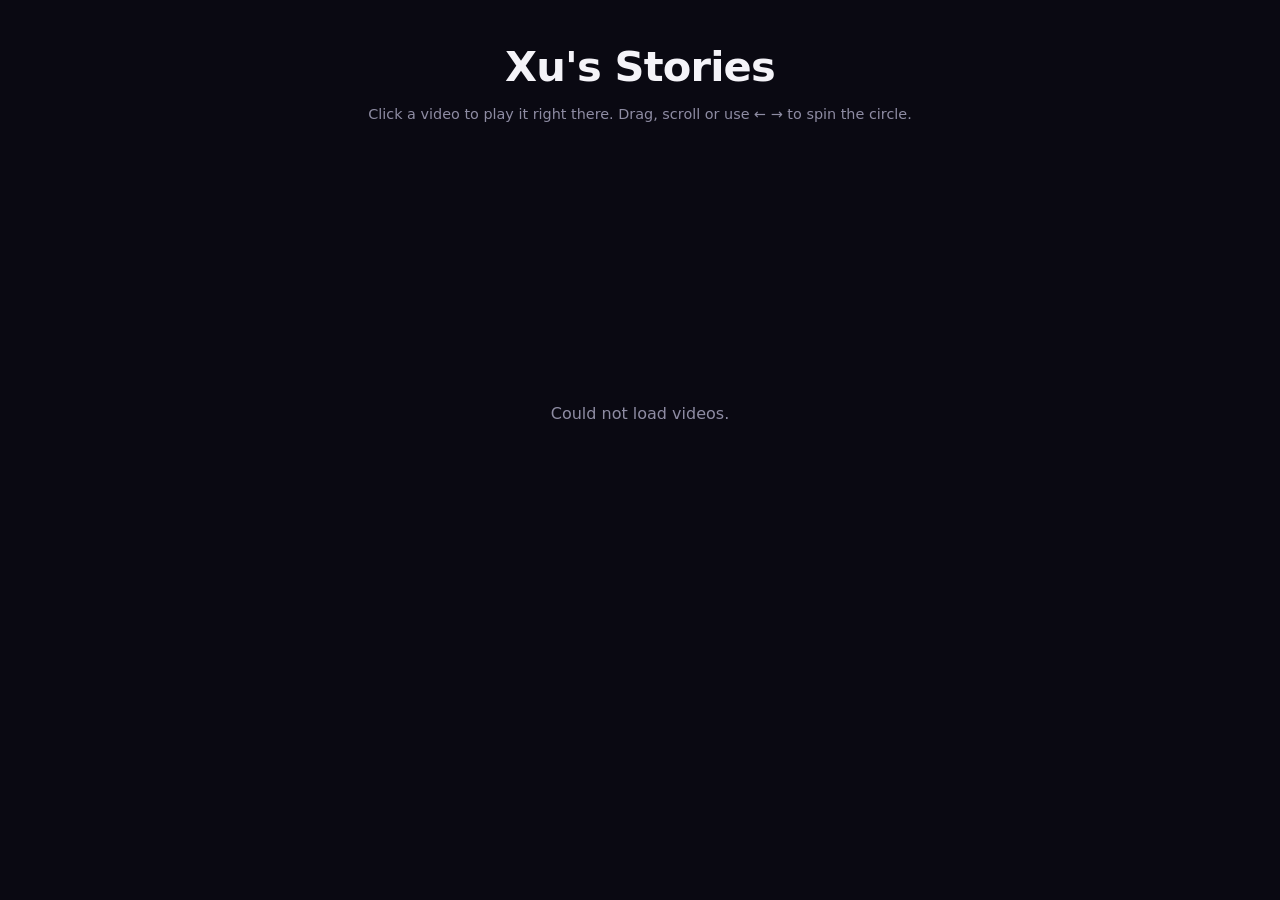
==== public/index.html @ d2545e83 "Xu's Stories: circular video carousel with reviews Co-Authored-By: Claude Sonnet 5.5 <noreply@anthro" ====
<!doctype html>
<html lang="en">
<head>
  <meta charset="utf-8">
  <meta name="viewport" content="width=device-width, initial-scale=1">
  <title>Xu's Stories</title>
  <link rel="stylesheet" href="style.css">
</head>
<body>
  <header class="top">
    <h1>Xu's Stories</h1>
    <p>Click a video to play it right there. Drag, scroll or use ← → to spin the circle.</p>
  </header>

  <main>
    <section class="carousel" id="carousel" aria-label="Video carousel">
      <div class="ring" id="ring"></div>
      <p class="empty" id="empty" hidden>No videos yet. Drop .mp4 / .webm files into the <code>videos</code> folder and refresh.</p>
    </section>


    <section class="reviews" id="reviews" hidden>
      <div class="reviews-head">
        <h2>Reviews <span id="reviews-for"></span></h2>
        <div class="avg" id="avg"></div>
      </div>

      <form id="review-form" autocomplete="off">
        <input id="r-name" name="name" maxlength="40" placeholder="Your name" aria-label="Your name">
        <div class="stars" id="r-stars" role="radiogroup" aria-label="Rating"></div>
        <textarea id="r-text" name="text" maxlength="1000" rows="3" placeholder="Write your review…" required aria-label="Your review"></textarea>
        <div class="form-row">
          <span class="form-msg" id="form-msg" role="status"></span>
          <button type="submit">Post review</button>
        </div>
      </form>

      <ul class="review-list" id="review-list"></ul>
    </section>
  </main>

  <footer class="player" id="player" hidden>
    <div class="now">
      <div class="now-title" id="now-title">—</div>
      <div class="now-sub" id="now-sub"></div>
    </div>
    <div class="controls">
      <div class="buttons">
        <button id="prev" aria-label="Previous video" title="Previous">⏮</button>
        <button id="play" class="play" aria-label="Play" title="Play / pause">▶</button>
        <button id="next" aria-label="Next video" title="Next">⏭</button>
      </div>
      <div class="seek">
        <span id="cur">0:00</span>
        <input id="seek" type="range" min="0" max="1000" value="0" aria-label="Seek">
        <span id="dur">0:00</span>
      </div>
    </div>
    <div class="vol">
      <button id="mute" aria-label="Mute" title="Mute">🔊</button>
      <input id="volume" type="range" min="0" max="100" value="80" aria-label="Volume">
    </div>
  </footer>

  <div hidden><video id="video" playsinline preload="metadata"></video></div>

  <script src="app.js"></script>
</body>
</html>
---- public/style.css ----
:root {
  --bg: #0a0912; --panel: #100f19; --panel-2: #181723; --line: #26243a;
  --text: #f4f3f8; --muted: #8e8ca3; --accent: #a78bfa; --accent-2: #c4b5fd;
  --card-w: 240px; --card-h: 310px;
}
* { box-sizing: border-box; }
[hidden] { display: none !important; }
html { scroll-behavior: smooth; }
body {
  margin: 0; background: var(--bg);
  color: var(--text); font: 16px/1.5 system-ui, -apple-system, "Segoe UI", sans-serif;
  padding-bottom: 110px; min-height: 100vh;
}
button { font: inherit; color: inherit; cursor: pointer; }
.top { text-align: center; padding: 36px 16px 18px; }
.top h1 { margin: 0; font-size: clamp(1.8rem, 4vw, 2.6rem); font-weight: 600; letter-spacing: -.02em; }
.top p { margin: 6px 0 0; color: var(--muted); font-size: .9rem; }
.top p { margin: 6px 0 0; color: var(--muted); }
main { max-width: 1120px; margin: 0 auto; padding: 0 16px; }

/* ---- circular carousel ---- */
.carousel {
  position: relative; height: 540px; perspective: 1500px; overflow: hidden;
  cursor: grab; touch-action: pan-y; user-select: none;
}
.carousel.dragging { cursor: grabbing; }
.ring {
  position: absolute; left: 50%; top: 50%; width: 0; height: 0;
  transform-style: preserve-3d; will-change: transform; transition: transform .8s cubic-bezier(.2,.8,.2,1);
}
.ring.no-anim { transition: none; }
.card {
  position: absolute; width: var(--card-w); height: var(--card-h);
  left: calc(var(--card-w) / -2); top: calc(var(--card-h) / -2);
  border-radius: 16px; overflow: hidden; background: var(--panel-2);
  border: 0; padding: 0; text-align: left; color: var(--text);
  box-shadow: 0 20px 40px rgba(0,0,0,.5);
  backface-visibility: hidden;
  transition: transform .8s cubic-bezier(.2,.8,.2,1);
  will-change: transform;
}
.card::after { content: ''; position: absolute; inset: 0; background: #000; opacity: .5; transition: opacity .6s; pointer-events: none; }
.card.front::after, .card.hosting::after { opacity: 0; }
.card.hosting { box-shadow: 0 24px 60px rgba(167,139,250,.35), 0 20px 40px rgba(0,0,0,.6); }
.card.hosting video { object-fit: contain; }
.card.hosting .thumb { display: none; }
.card video, .card img { width: 100%; height: 100%; object-fit: cover; display: block; pointer-events: none; background: #000; }
.card .label { display: none;
 
  position: absolute; inset: auto 0 0 0; padding: 48px 16px 14px; opacity: 0; transition: opacity .4s;
  background: linear-gradient(transparent, rgba(0,0,0,.8)); font-weight: 600; font-size: .95rem; text-transform: capitalize;
}
.card .badge {
  position: absolute; top: 12px; right: 12px; width: 34px; height: 34px; border-radius: 50%;
  background: rgba(10,9,18,.65); display: grid; place-items: center; font-size: 13px;
  opacity: 0; transition: opacity .4s;
}
.card.front .badge, .card.playing .badge { opacity: 1; }
.card.playing .badge { background: var(--accent); color: #12101c; }
.card:focus-visible { outline: 3px solid var(--accent-2); outline-offset: 2px; }
.empty { position: absolute; inset: 0; display: grid; place-items: center; text-align: center; color: var(--muted); padding: 24px; }
code { background: var(--panel-2); padding: 2px 6px; border-radius: 6px; }

/* ---- stage ---- */
.stage { background: var(--panel); border: 1px solid var(--line); border-radius: 18px; overflow: hidden; margin-top: 8px; }
.stage video { width: 100%; max-height: 62vh; background: #000; display: block; }
.stage-info { padding: 14px 18px 16px; }
.stage-info h2 { margin: 0; font-weight: 600; font-size: 1.3rem; text-transform: capitalize; }
.stage-info p { margin: 4px 0 0; color: var(--muted); }
.stage-info p:empty { display: none; }

/* ---- reviews ---- */
.reviews { margin-top: 32px; }
.reviews-head { display: flex; justify-content: space-between; align-items: baseline; gap: 12px; flex-wrap: wrap; }
.reviews h2 { margin: 0; font-weight: 600; font-size: 1.4rem; }
.reviews h2 span { color: var(--muted); font-weight: 400; font-size: 1rem; text-transform: capitalize; }
.avg { color: var(--accent-2); font-weight: 600; }
#review-form {
  display: grid; gap: 10px; margin-top: 14px; padding: 16px;
  background: var(--panel); border: 1px solid var(--line); border-radius: 16px;
}
input[type=text], #r-name, textarea {
  width: 100%; background: var(--panel-2); border: 1px solid var(--line); color: var(--text);
  border-radius: 10px; padding: 10px 12px; font: inherit;
}
textarea { resize: vertical; }
#r-name:focus, textarea:focus { outline: 2px solid var(--accent); border-color: transparent; }
.stars { display: flex; gap: 2px; }
.stars button { background: none; border: 0; font-size: 26px; line-height: 1; color: #4b4958; padding: 2px; }
.stars button.on { color: var(--accent-2); }
.form-row { display: flex; justify-content: space-between; align-items: center; gap: 12px; }
.form-msg { color: var(--muted); font-size: .9rem; }
.form-msg.err { color: #ff6b6b; }
#review-form button[type=submit] {
  background: var(--accent); color: #12101c; border: 0; font-weight: 700;
  padding: 10px 20px; border-radius: 999px;
}
#review-form button[disabled] { opacity: .6; cursor: default; }
.review-list { list-style: none; margin: 16px 0 0; padding: 0; display: grid; gap: 10px; }
.review-list li { background: var(--panel); border: 1px solid var(--line); border-radius: 14px; padding: 12px 16px; }
.review-list .meta { display: flex; justify-content: space-between; gap: 8px; font-size: .9rem; }
.review-list .who { font-weight: 600; }
.review-list .stars-ro { color: var(--accent-2); letter-spacing: 1px; }
.review-list .when { color: var(--muted); font-size: .8rem; }
.review-list p { margin: 6px 0 0; white-space: pre-wrap; overflow-wrap: anywhere; }
.none { color: var(--muted); }

/* ---- Spotify-style bar ---- */
.player {
  position: fixed; left: 0; right: 0; bottom: 0; z-index: 10;
  display: grid; grid-template-columns: 1fr minmax(280px, 2fr) 1fr; align-items: center; gap: 16px;
  padding: 12px 20px; background: rgba(10,10,12,.93); backdrop-filter: blur(12px); border-top: 1px solid var(--line);
}
.now { min-width: 0; }
.now-title { font-weight: 600; white-space: nowrap; overflow: hidden; text-overflow: ellipsis; text-transform: capitalize; }
.now-sub { color: var(--muted); font-size: .85rem; }
.controls { display: grid; gap: 4px; justify-items: center; }
.buttons { display: flex; align-items: center; gap: 14px; }
.buttons button { background: none; border: 0; font-size: 22px; padding: 4px 8px; opacity: .85; }
.buttons button:hover { opacity: 1; }
.buttons .play {
  width: 44px; height: 44px; border-radius: 50%; background: var(--text); color: #111;
  font-size: 18px; opacity: 1; padding: 0; display: grid; place-items: center;
}
.buttons .play:hover { transform: scale(1.06); }
.seek { display: flex; align-items: center; gap: 10px; width: 100%; max-width: 560px; font-size: .75rem; color: var(--muted); font-variant-numeric: tabular-nums; }
.vol { display: flex; align-items: center; justify-content: flex-end; gap: 8px; }
.vol button { background: none; border: 0; font-size: 18px; }
input[type=range] { -webkit-appearance: none; appearance: none; height: 4px; border-radius: 2px; background: linear-gradient(to right, var(--text) var(--p, 0%), #484656 var(--p, 0%)); width: 100%; outline: none; }
.vol input { max-width: 110px; }
input[type=range]::-webkit-slider-thumb { -webkit-appearance: none; width: 12px; height: 12px; border-radius: 50%; background: var(--text); }
input[type=range]::-moz-range-thumb { width: 12px; height: 12px; border: 0; border-radius: 50%; background: var(--text); }
input[type=range]:focus-visible { outline: 2px solid var(--accent-2); outline-offset: 4px; }

@media (max-width: 700px) {
  :root { --card-w: 170px; --card-h: 230px; }
  .carousel { height: 420px; }
  .player { grid-template-columns: 1fr auto; padding: 10px 14px; }
  .vol { display: none; }
  body { padding-bottom: 120px; }
}
@media (prefers-reduced-motion: reduce) { .ring { transition: none; } html { scroll-behavior: auto; } }
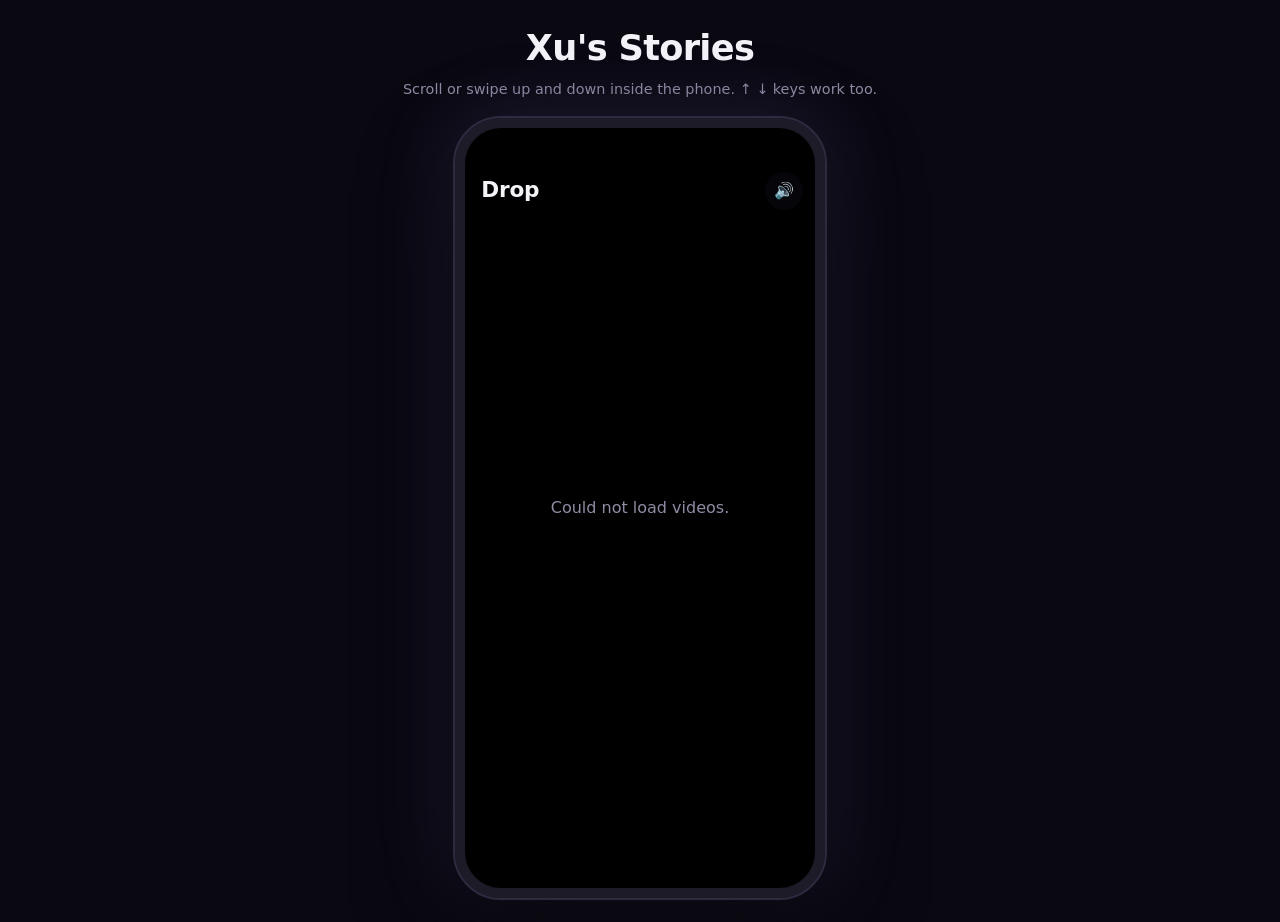
==== commit 22f72c19: "Phone-frame reels feed: drag/wheel paging, captions, 24 new videos - Replace the circular carousel w" ====
--- a/public/index.html
+++ b/public/index.html
@@ -2,67 +2,25 @@
 <html lang="en">
 <head>
   <meta charset="utf-8">
-  <meta name="viewport" content="width=device-width, initial-scale=1">
+  <meta name="viewport" content="width=device-width, initial-scale=1, viewport-fit=cover">
   <title>Xu's Stories</title>
   <link rel="stylesheet" href="style.css">
 </head>
 <body>
   <header class="top">
     <h1>Xu's Stories</h1>
-    <p>Click a video to play it right there. Drag, scroll or use ← → to spin the circle.</p>
+    <p>Scroll or swipe up and down inside the phone. ↑ ↓ keys work too.</p>
   </header>
 
-  <main>
-    <section class="carousel" id="carousel" aria-label="Video carousel">
-      <div class="ring" id="ring"></div>
-      <p class="empty" id="empty" hidden>No videos yet. Drop .mp4 / .webm files into the <code>videos</code> folder and refresh.</p>
-    </section>
-
-
-    <section class="reviews" id="reviews" hidden>
-      <div class="reviews-head">
-        <h2>Reviews <span id="reviews-for"></span></h2>
-        <div class="avg" id="avg"></div>
-      </div>
-
-      <form id="review-form" autocomplete="off">
-        <input id="r-name" name="name" maxlength="40" placeholder="Your name" aria-label="Your name">
-        <div class="stars" id="r-stars" role="radiogroup" aria-label="Rating"></div>
-        <textarea id="r-text" name="text" maxlength="1000" rows="3" placeholder="Write your review…" required aria-label="Your review"></textarea>
-        <div class="form-row">
-          <span class="form-msg" id="form-msg" role="status"></span>
-          <button type="submit">Post review</button>
-        </div>
-      </form>
-
-      <ul class="review-list" id="review-list"></ul>
-    </section>
+  <main class="stage">
+    <div class="phone" id="phone">
+      <div class="notch"></div>
+      <div class="head"><span>Drop</span></div>
+      <div class="feed" id="feed" tabindex="0" aria-label="Video feed"></div>
+      <button class="mute" id="mute" aria-label="Mute" title="Sound on / off">🔊</button>
+      <p class="empty" id="empty" hidden>No videos yet. Add .mp4 files to <code>public/videos</code> and run <code>node build.js</code>.</p>
+    </div>
   </main>
-
-  <footer class="player" id="player" hidden>
-    <div class="now">
-      <div class="now-title" id="now-title">—</div>
-      <div class="now-sub" id="now-sub"></div>
-    </div>
-    <div class="controls">
-      <div class="buttons">
-        <button id="prev" aria-label="Previous video" title="Previous">⏮</button>
-        <button id="play" class="play" aria-label="Play" title="Play / pause">▶</button>
-        <button id="next" aria-label="Next video" title="Next">⏭</button>
-      </div>
-      <div class="seek">
-        <span id="cur">0:00</span>
-        <input id="seek" type="range" min="0" max="1000" value="0" aria-label="Seek">
-        <span id="dur">0:00</span>
-      </div>
-    </div>
-    <div class="vol">
-      <button id="mute" aria-label="Mute" title="Mute">🔊</button>
-      <input id="volume" type="range" min="0" max="100" value="80" aria-label="Volume">
-    </div>
-  </footer>
-
-  <div hidden><video id="video" playsinline preload="metadata"></video></div>
 
   <script src="app.js"></script>
 </body>
--- a/public/style.css
+++ b/public/style.css
@@ -1,142 +1,99 @@
 :root {
-  --bg: #0a0912; --panel: #100f19; --panel-2: #181723; --line: #26243a;
+  --bg: #0a0912; --panel: #100f19; --line: #26243a;
   --text: #f4f3f8; --muted: #8e8ca3; --accent: #a78bfa; --accent-2: #c4b5fd;
-  --card-w: 240px; --card-h: 310px;
+  --phone-h: min(820px, calc(100vh - 120px));
 }
 * { box-sizing: border-box; }
 [hidden] { display: none !important; }
-html { scroll-behavior: smooth; }
 body {
-  margin: 0; background: var(--bg);
-  color: var(--text); font: 16px/1.5 system-ui, -apple-system, "Segoe UI", sans-serif;
-  padding-bottom: 110px; min-height: 100vh;
+  margin: 0; background: var(--bg); color: var(--text);
+  font: 16px/1.5 system-ui, -apple-system, "Segoe UI", sans-serif;
+  min-height: 100vh; display: flex; flex-direction: column; align-items: center;
 }
 button { font: inherit; color: inherit; cursor: pointer; }
-.top { text-align: center; padding: 36px 16px 18px; }
-.top h1 { margin: 0; font-size: clamp(1.8rem, 4vw, 2.6rem); font-weight: 600; letter-spacing: -.02em; }
-.top p { margin: 6px 0 0; color: var(--muted); font-size: .9rem; }
-.top p { margin: 6px 0 0; color: var(--muted); }
-main { max-width: 1120px; margin: 0 auto; padding: 0 16px; }
+code { background: #181723; padding: 2px 6px; border-radius: 6px; }
 
-/* ---- circular carousel ---- */
-.carousel {
-  position: relative; height: 540px; perspective: 1500px; overflow: hidden;
-  cursor: grab; touch-action: pan-y; user-select: none;
+.top { text-align: center; padding: 22px 16px 10px; }
+.top h1 { margin: 0; font-size: clamp(1.6rem, 3.5vw, 2.2rem); font-weight: 600; letter-spacing: -.02em; }
+.top p { margin: 4px 0 0; color: var(--muted); font-size: .9rem; }
+
+.stage { flex: 1; display: grid; place-items: center; padding: 8px 16px 24px; }
+
+/* ---- phone ---- */
+.phone {
+  position: relative; height: var(--phone-h); aspect-ratio: 9 / 19;
+  border-radius: 46px; background: #000; overflow: hidden;
+  border: 10px solid #1c1b27; outline: 2px solid #2d2b40;
+  box-shadow: 0 40px 90px rgba(0,0,0,.65), 0 0 80px rgba(167,139,250,.18);
 }
-.carousel.dragging { cursor: grabbing; }
-.ring {
-  position: absolute; left: 50%; top: 50%; width: 0; height: 0;
-  transform-style: preserve-3d; will-change: transform; transition: transform .8s cubic-bezier(.2,.8,.2,1);
+.notch {
+  position: absolute; z-index: 5; top: 9px; left: 50%; transform: translateX(-50%);
+  width: 92px; height: 24px; border-radius: 14px; background: #000; pointer-events: none;
 }
-.ring.no-anim { transition: none; }
-.card {
-  position: absolute; width: var(--card-w); height: var(--card-h);
-  left: calc(var(--card-w) / -2); top: calc(var(--card-h) / -2);
-  border-radius: 16px; overflow: hidden; background: var(--panel-2);
-  border: 0; padding: 0; text-align: left; color: var(--text);
-  box-shadow: 0 20px 40px rgba(0,0,0,.5);
-  backface-visibility: hidden;
-  transition: transform .8s cubic-bezier(.2,.8,.2,1);
-  will-change: transform;
+
+/* ---- reels feed ---- */
+.feed { height: 100%; overflow: hidden; touch-action: none; user-select: none; -webkit-user-select: none; outline: none; cursor: grab; }
+.feed.dragging { cursor: grabbing; }
+.track { position: relative; height: 100%; will-change: transform; transition: transform .34s cubic-bezier(.25,.9,.3,1); }
+.track.no-anim { transition: none; }
+.slide { position: absolute; left: 0; right: 0; height: 100%; background: #000; }
+.slide video { width: 100%; height: 100%; object-fit: cover; display: block; background: #000; }
+.slide .shade { position: absolute; inset: auto 0 0 0; height: 46%; pointer-events: none; background: linear-gradient(transparent, rgba(0,0,0,.72)); }
+.slide .bar { position: absolute; left: 0; right: 0; bottom: 0; height: 2px; background: rgba(255,255,255,.3); pointer-events: none; }
+.slide .bar i { display: block; height: 100%; width: 0; background: #fff; }
+.slide .flash {
+  position: absolute; top: 50%; left: 50%; width: 84px; height: 84px; margin: -42px 0 0 -42px; border-radius: 50%;
+  background: rgba(0,0,0,.45); display: grid; place-items: center; opacity: 0; transform: scale(.85);
+  pointer-events: none; transition: opacity .2s, transform .2s;
 }
-.card::after { content: ''; position: absolute; inset: 0; background: #000; opacity: .5; transition: opacity .6s; pointer-events: none; }
-.card.front::after, .card.hosting::after { opacity: 0; }
-.card.hosting { box-shadow: 0 24px 60px rgba(167,139,250,.35), 0 20px 40px rgba(0,0,0,.6); }
-.card.hosting video { object-fit: contain; }
-.card.hosting .thumb { display: none; }
-.card video, .card img { width: 100%; height: 100%; object-fit: cover; display: block; pointer-events: none; background: #000; }
-.card .label { display: none;
- 
-  position: absolute; inset: auto 0 0 0; padding: 48px 16px 14px; opacity: 0; transition: opacity .4s;
-  background: linear-gradient(transparent, rgba(0,0,0,.8)); font-weight: 600; font-size: .95rem; text-transform: capitalize;
+.slide .flash svg { width: 38px; height: 38px; margin-left: 4px; fill: #fff; }
+.slide .flash.show { opacity: 1; transform: scale(1); }
+
+.head { position: absolute; z-index: 6; top: 46px; left: 16px; font-size: 1.35rem; font-weight: 700; letter-spacing: -.01em; text-shadow: 0 1px 8px rgba(0,0,0,.6); pointer-events: none; }
+
+.info { position: absolute; left: 14px; right: 74px; bottom: 22px; pointer-events: none; text-shadow: 0 1px 6px rgba(0,0,0,.55); }
+.user { display: flex; align-items: center; gap: 9px; pointer-events: auto; }
+.avatar { width: 34px; height: 34px; border-radius: 50%; padding: 2px; background: conic-gradient(from 200deg, #f9a03f, #e1306c, #833ab4, #f9a03f); flex: none; }
+.avatar span { display: grid; place-items: center; width: 100%; height: 100%; border-radius: 50%; background: #1c1b27; border: 2px solid #000; font-weight: 700; font-size: .8rem; }
+.uname { font-weight: 600; font-size: .92rem; }
+.follow { margin-left: 4px; padding: 3px 11px; border-radius: 8px; border: 1px solid rgba(255,255,255,.85); background: transparent; font-size: .8rem; font-weight: 600; }
+.follow.on { opacity: .75; }
+.cap { pointer-events: auto; cursor: pointer; margin: 8px 0 0; font-size: .88rem; line-height: 1.35; display: -webkit-box; -webkit-line-clamp: 2; -webkit-box-orient: vertical; overflow: hidden; }
+.audio { margin-top: 8px; font-size: .8rem; opacity: .95; display: inline-flex; gap: 6px; align-items: center; background: rgba(255,255,255,.16); backdrop-filter: blur(6px); padding: 3px 10px; border-radius: 14px; }
+
+.actions { position: absolute; right: 8px; bottom: 22px; display: flex; flex-direction: column; align-items: center; gap: 18px; }
+.act { background: none; border: 0; padding: 4px; display: grid; justify-items: center; gap: 3px; font-size: .75rem; font-weight: 600; text-shadow: 0 1px 6px rgba(0,0,0,.6); }
+.act svg { width: 28px; height: 28px; fill: none; stroke: #fff; stroke-width: 1.9; stroke-linejoin: round; stroke-linecap: round; filter: drop-shadow(0 1px 4px rgba(0,0,0,.5)); transition: transform .15s; }
+.act:active svg { transform: scale(.85); }
+.act.liked svg { fill: #ff3040; stroke: #ff3040; animation: beat .35s; }
+@keyframes beat { 50% { transform: scale(1.3); } }
+.art { width: 28px; height: 28px; border-radius: 7px; border: 2px solid #fff; background: linear-gradient(135deg, #a78bfa, #e1306c); margin-top: 2px; }
+
+.pop { position: absolute; width: 110px; height: 110px; margin: -55px 0 0 -55px; pointer-events: none; animation: pop .8s ease-out forwards; }
+.pop svg { width: 100%; height: 100%; fill: #ff3040; filter: drop-shadow(0 4px 14px rgba(0,0,0,.45)); }
+@keyframes pop { 0% { transform: scale(.3) rotate(-12deg); opacity: 0; } 25% { transform: scale(1.15) rotate(-8deg); opacity: 1; } 60% { transform: scale(1) rotate(-8deg); opacity: 1; } 100% { transform: translateY(-40px) scale(1.1) rotate(-8deg); opacity: 0; } }
+
+.mute {
+  position: absolute; z-index: 6; top: 44px; right: 12px; width: 38px; height: 38px; border-radius: 50%;
+  border: 0; background: rgba(10,9,18,.6); backdrop-filter: blur(6px); font-size: 16px; display: grid; place-items: center;
 }
-.card .badge {
-  position: absolute; top: 12px; right: 12px; width: 34px; height: 34px; border-radius: 50%;
-  background: rgba(10,9,18,.65); display: grid; place-items: center; font-size: 13px;
-  opacity: 0; transition: opacity .4s;
+.empty { position: absolute; inset: 0; display: grid; place-items: center; text-align: center; color: var(--muted); padding: 24px; margin: 0; }
+.mute:focus-visible, .feed:focus-visible { outline: 3px solid var(--accent-2); outline-offset: -3px; }
+
+@media (max-width: 520px) {
+  .top { display: none; }
+  .stage { padding: 0; width: 100%; }
+  .phone { width: 100vw; height: 100dvh; aspect-ratio: auto; border: 0; border-radius: 0; outline: 0; box-shadow: none; }
+  .notch { display: none; }
+  .mute { top: 14px; } .head { top: 18px; }
 }
-.card.front .badge, .card.playing .badge { opacity: 1; }
-.card.playing .badge { background: var(--accent); color: #12101c; }
-.card:focus-visible { outline: 3px solid var(--accent-2); outline-offset: 2px; }
-.empty { position: absolute; inset: 0; display: grid; place-items: center; text-align: center; color: var(--muted); padding: 24px; }
-code { background: var(--panel-2); padding: 2px 6px; border-radius: 6px; }
 
-/* ---- stage ---- */
-.stage { background: var(--panel); border: 1px solid var(--line); border-radius: 18px; overflow: hidden; margin-top: 8px; }
-.stage video { width: 100%; max-height: 62vh; background: #000; display: block; }
-.stage-info { padding: 14px 18px 16px; }
-.stage-info h2 { margin: 0; font-weight: 600; font-size: 1.3rem; text-transform: capitalize; }
-.stage-info p { margin: 4px 0 0; color: var(--muted); }
-.stage-info p:empty { display: none; }
+.slide .num { position: absolute; top: 84px; left: 16px; padding: 3px 12px; border-radius: 14px; background: rgba(10,9,18,.65); backdrop-filter: blur(6px); font-weight: 700; font-size: 1rem; pointer-events: none; }
 
-/* ---- reviews ---- */
-.reviews { margin-top: 32px; }
-.reviews-head { display: flex; justify-content: space-between; align-items: baseline; gap: 12px; flex-wrap: wrap; }
-.reviews h2 { margin: 0; font-weight: 600; font-size: 1.4rem; }
-.reviews h2 span { color: var(--muted); font-weight: 400; font-size: 1rem; text-transform: capitalize; }
-.avg { color: var(--accent-2); font-weight: 600; }
-#review-form {
-  display: grid; gap: 10px; margin-top: 14px; padding: 16px;
-  background: var(--panel); border: 1px solid var(--line); border-radius: 16px;
-}
-input[type=text], #r-name, textarea {
-  width: 100%; background: var(--panel-2); border: 1px solid var(--line); color: var(--text);
-  border-radius: 10px; padding: 10px 12px; font: inherit;
-}
-textarea { resize: vertical; }
-#r-name:focus, textarea:focus { outline: 2px solid var(--accent); border-color: transparent; }
-.stars { display: flex; gap: 2px; }
-.stars button { background: none; border: 0; font-size: 26px; line-height: 1; color: #4b4958; padding: 2px; }
-.stars button.on { color: var(--accent-2); }
-.form-row { display: flex; justify-content: space-between; align-items: center; gap: 12px; }
-.form-msg { color: var(--muted); font-size: .9rem; }
-.form-msg.err { color: #ff6b6b; }
-#review-form button[type=submit] {
-  background: var(--accent); color: #12101c; border: 0; font-weight: 700;
-  padding: 10px 20px; border-radius: 999px;
-}
-#review-form button[disabled] { opacity: .6; cursor: default; }
-.review-list { list-style: none; margin: 16px 0 0; padding: 0; display: grid; gap: 10px; }
-.review-list li { background: var(--panel); border: 1px solid var(--line); border-radius: 14px; padding: 12px 16px; }
-.review-list .meta { display: flex; justify-content: space-between; gap: 8px; font-size: .9rem; }
-.review-list .who { font-weight: 600; }
-.review-list .stars-ro { color: var(--accent-2); letter-spacing: 1px; }
-.review-list .when { color: var(--muted); font-size: .8rem; }
-.review-list p { margin: 6px 0 0; white-space: pre-wrap; overflow-wrap: anywhere; }
-.none { color: var(--muted); }
+/* landscape videos: full frame on plain black, sitting above the caption area */
+.slide.land video { object-fit: contain; object-position: center 36%; background: #000; }
+.slide.land .shade { height: 38%; background: linear-gradient(transparent, #000 70%); }
 
-/* ---- Spotify-style bar ---- */
-.player {
-  position: fixed; left: 0; right: 0; bottom: 0; z-index: 10;
-  display: grid; grid-template-columns: 1fr minmax(280px, 2fr) 1fr; align-items: center; gap: 16px;
-  padding: 12px 20px; background: rgba(10,10,12,.93); backdrop-filter: blur(12px); border-top: 1px solid var(--line);
-}
-.now { min-width: 0; }
-.now-title { font-weight: 600; white-space: nowrap; overflow: hidden; text-overflow: ellipsis; text-transform: capitalize; }
-.now-sub { color: var(--muted); font-size: .85rem; }
-.controls { display: grid; gap: 4px; justify-items: center; }
-.buttons { display: flex; align-items: center; gap: 14px; }
-.buttons button { background: none; border: 0; font-size: 22px; padding: 4px 8px; opacity: .85; }
-.buttons button:hover { opacity: 1; }
-.buttons .play {
-  width: 44px; height: 44px; border-radius: 50%; background: var(--text); color: #111;
-  font-size: 18px; opacity: 1; padding: 0; display: grid; place-items: center;
-}
-.buttons .play:hover { transform: scale(1.06); }
-.seek { display: flex; align-items: center; gap: 10px; width: 100%; max-width: 560px; font-size: .75rem; color: var(--muted); font-variant-numeric: tabular-nums; }
-.vol { display: flex; align-items: center; justify-content: flex-end; gap: 8px; }
-.vol button { background: none; border: 0; font-size: 18px; }
-input[type=range] { -webkit-appearance: none; appearance: none; height: 4px; border-radius: 2px; background: linear-gradient(to right, var(--text) var(--p, 0%), #484656 var(--p, 0%)); width: 100%; outline: none; }
-.vol input { max-width: 110px; }
-input[type=range]::-webkit-slider-thumb { -webkit-appearance: none; width: 12px; height: 12px; border-radius: 50%; background: var(--text); }
-input[type=range]::-moz-range-thumb { width: 12px; height: 12px; border: 0; border-radius: 50%; background: var(--text); }
-input[type=range]:focus-visible { outline: 2px solid var(--accent-2); outline-offset: 4px; }
-
-@media (max-width: 700px) {
-  :root { --card-w: 170px; --card-h: 230px; }
-  .carousel { height: 420px; }
-  .player { grid-template-columns: 1fr auto; padding: 10px 14px; }
-  .vol { display: none; }
-  body { padding-bottom: 120px; }
-}
-@media (prefers-reduced-motion: reduce) { .ring { transition: none; } html { scroll-behavior: auto; } }
+.cap.open { display: block; -webkit-line-clamp: unset; max-height: 34vh; overflow-y: auto; scrollbar-width: none; }
+.cap.open::-webkit-scrollbar { display: none; }
+.slide:has(.cap.open) .shade { height: 70%; }
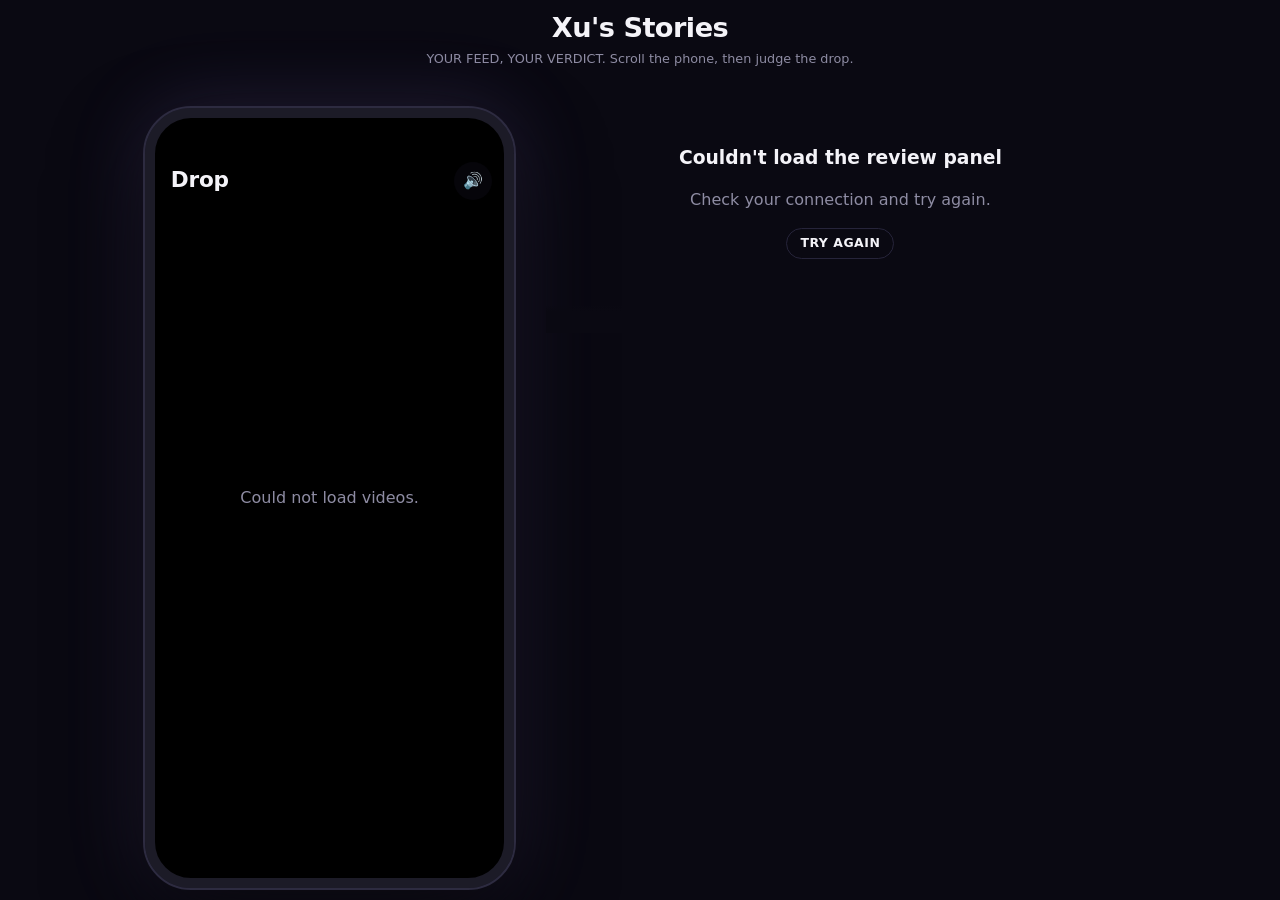
==== commit a1b878e1: "Review panel, live stats column, timing, backend, and how-it's-made eye icon Co-Authored-By: Claude " ====
--- a/public/index.html
+++ b/public/index.html
@@ -9,19 +9,35 @@
 <body>
   <header class="top">
     <h1>Xu's Stories</h1>
-    <p>Scroll or swipe up and down inside the phone. ↑ ↓ keys work too.</p>
+    <p>YOUR FEED, YOUR VERDICT. Scroll the phone, then judge the drop.</p>
   </header>
 
-  <main class="stage">
-    <div class="phone" id="phone">
-      <div class="notch"></div>
-      <div class="head"><span>Drop</span></div>
-      <div class="feed" id="feed" tabindex="0" aria-label="Video feed"></div>
-      <button class="mute" id="mute" aria-label="Mute" title="Sound on / off">🔊</button>
-      <p class="empty" id="empty" hidden>No videos yet. Add .mp4 files to <code>public/videos</code> and run <code>node build.js</code>.</p>
+  <main class="layout">
+    <aside class="stats" id="stats" aria-label="Your stats" aria-live="off"></aside>
+
+    <div class="stage">
+      <div class="phone" id="phone">
+        <div class="notch"></div>
+        <div class="head"><span>Drop</span></div>
+        <div class="feed" id="feed" tabindex="0" aria-label="Video feed"></div>
+        <button class="eye" id="eye" aria-label="How this reel is made" title="How it's made" hidden>👁</button>
+        <div class="made" id="made" hidden role="dialog" aria-label="How it's made"></div>
+        <button class="mute" id="mute" aria-label="Mute" title="Sound on / off">🔊</button>
+        <p class="empty" id="empty" hidden>No videos yet. Add .mp4 files to <code>public/videos</code> and run <code>node build.js</code>.</p>
+      </div>
     </div>
+
+    <aside class="review" id="review" aria-label="Review panel">
+      <div class="rv-body" id="rv-body">
+        <div class="skel" aria-hidden="true"><i></i><i></i><i></i></div>
+      </div>
+      <div class="rv-bar" id="rv-bar"></div>
+    </aside>
   </main>
 
   <script src="app.js"></script>
+  <script src="timing.js"></script>
+  <script src="review.js"></script>
+  <script src="stats.js"></script>
 </body>
 </html>
--- a/public/style.css
+++ b/public/style.css
@@ -13,11 +13,12 @@
 button { font: inherit; color: inherit; cursor: pointer; }
 code { background: #181723; padding: 2px 6px; border-radius: 6px; }
 
-.top { text-align: center; padding: 22px 16px 10px; }
-.top h1 { margin: 0; font-size: clamp(1.6rem, 3.5vw, 2.2rem); font-weight: 600; letter-spacing: -.02em; }
-.top p { margin: 4px 0 0; color: var(--muted); font-size: .9rem; }
-
-.stage { flex: 1; display: grid; place-items: center; padding: 8px 16px 24px; }
+.top { text-align: center; padding: 8px 16px 2px; }
+.top h1 { margin: 0; font-size: clamp(1.4rem, 2.6vw, 1.7rem); font-weight: 600; letter-spacing: -.02em; }
+.top p { margin: 0; color: var(--muted); font-size: .8rem; }
+
+.layout { flex: 1; width: 100%; display: flex; justify-content: center; align-items: flex-start; gap: 32px; padding: 6px 24px 12px; }
+.stage { display: grid; place-items: center; flex: none; position: sticky; top: 12px; }
 
 /* ---- phone ---- */
 .phone {
@@ -51,26 +52,15 @@
 
 .head { position: absolute; z-index: 6; top: 46px; left: 16px; font-size: 1.35rem; font-weight: 700; letter-spacing: -.01em; text-shadow: 0 1px 8px rgba(0,0,0,.6); pointer-events: none; }
 
-.info { position: absolute; left: 14px; right: 74px; bottom: 22px; pointer-events: none; text-shadow: 0 1px 6px rgba(0,0,0,.55); }
+.info { position: absolute; left: 14px; right: 16px; bottom: 22px; pointer-events: none; text-shadow: 0 1px 6px rgba(0,0,0,.55); }
 .user { display: flex; align-items: center; gap: 9px; pointer-events: auto; }
 .avatar { width: 34px; height: 34px; border-radius: 50%; padding: 2px; background: conic-gradient(from 200deg, #f9a03f, #e1306c, #833ab4, #f9a03f); flex: none; }
 .avatar span { display: grid; place-items: center; width: 100%; height: 100%; border-radius: 50%; background: #1c1b27; border: 2px solid #000; font-weight: 700; font-size: .8rem; }
 .uname { font-weight: 600; font-size: .92rem; }
-.follow { margin-left: 4px; padding: 3px 11px; border-radius: 8px; border: 1px solid rgba(255,255,255,.85); background: transparent; font-size: .8rem; font-weight: 600; }
-.follow.on { opacity: .75; }
 .cap { pointer-events: auto; cursor: pointer; margin: 8px 0 0; font-size: .88rem; line-height: 1.35; display: -webkit-box; -webkit-line-clamp: 2; -webkit-box-orient: vertical; overflow: hidden; }
 .audio { margin-top: 8px; font-size: .8rem; opacity: .95; display: inline-flex; gap: 6px; align-items: center; background: rgba(255,255,255,.16); backdrop-filter: blur(6px); padding: 3px 10px; border-radius: 14px; }
 
-.actions { position: absolute; right: 8px; bottom: 22px; display: flex; flex-direction: column; align-items: center; gap: 18px; }
-.act { background: none; border: 0; padding: 4px; display: grid; justify-items: center; gap: 3px; font-size: .75rem; font-weight: 600; text-shadow: 0 1px 6px rgba(0,0,0,.6); }
-.act svg { width: 28px; height: 28px; fill: none; stroke: #fff; stroke-width: 1.9; stroke-linejoin: round; stroke-linecap: round; filter: drop-shadow(0 1px 4px rgba(0,0,0,.5)); transition: transform .15s; }
-.act:active svg { transform: scale(.85); }
-.act.liked svg { fill: #ff3040; stroke: #ff3040; animation: beat .35s; }
-@keyframes beat { 50% { transform: scale(1.3); } }
-.art { width: 28px; height: 28px; border-radius: 7px; border: 2px solid #fff; background: linear-gradient(135deg, #a78bfa, #e1306c); margin-top: 2px; }
-
-.pop { position: absolute; width: 110px; height: 110px; margin: -55px 0 0 -55px; pointer-events: none; animation: pop .8s ease-out forwards; }
-.pop svg { width: 100%; height: 100%; fill: #ff3040; filter: drop-shadow(0 4px 14px rgba(0,0,0,.45)); }
+
 @keyframes pop { 0% { transform: scale(.3) rotate(-12deg); opacity: 0; } 25% { transform: scale(1.15) rotate(-8deg); opacity: 1; } 60% { transform: scale(1) rotate(-8deg); opacity: 1; } 100% { transform: translateY(-40px) scale(1.1) rotate(-8deg); opacity: 0; } }
 
 .mute {
@@ -80,13 +70,6 @@
 .empty { position: absolute; inset: 0; display: grid; place-items: center; text-align: center; color: var(--muted); padding: 24px; margin: 0; }
 .mute:focus-visible, .feed:focus-visible { outline: 3px solid var(--accent-2); outline-offset: -3px; }
 
-@media (max-width: 520px) {
-  .top { display: none; }
-  .stage { padding: 0; width: 100%; }
-  .phone { width: 100vw; height: 100dvh; aspect-ratio: auto; border: 0; border-radius: 0; outline: 0; box-shadow: none; }
-  .notch { display: none; }
-  .mute { top: 14px; } .head { top: 18px; }
-}
 
 .slide .num { position: absolute; top: 84px; left: 16px; padding: 3px 12px; border-radius: 14px; background: rgba(10,9,18,.65); backdrop-filter: blur(6px); font-weight: 700; font-size: 1rem; pointer-events: none; }
 
@@ -97,3 +80,196 @@
 .cap.open { display: block; -webkit-line-clamp: unset; max-height: 34vh; overflow-y: auto; scrollbar-width: none; }
 .cap.open::-webkit-scrollbar { display: none; }
 .slide:has(.cap.open) .shade { height: 70%; }
+
+/* ---- reaction chip + emoji burst on the video ---- */
+.slide .mark { position: absolute; top: 84px; left: 76px; padding: 2px 9px; border-radius: 14px; background: rgba(10,9,18,.65); backdrop-filter: blur(6px); font-size: 1rem; pointer-events: none; }
+.slide .mark[data-status="submitted"] { box-shadow: 0 0 0 1.5px var(--lime); }
+.pop { position: absolute; z-index: 7; left: 50%; top: 44%; font-size: 84px; line-height: 1; margin: -42px 0 0 -42px; pointer-events: none; animation: pop .9s ease-out forwards; filter: drop-shadow(0 4px 14px rgba(0,0,0,.45)); }
+@keyframes pop { 0% { transform: scale(.3) rotate(-12deg); opacity: 0; } 25% { transform: scale(1.15) rotate(-8deg); opacity: 1; } 60% { transform: scale(1) rotate(-8deg); opacity: 1; } 100% { transform: translateY(-50px) scale(1.1) rotate(-8deg); opacity: 0; } }
+
+/* ---- review panel ---- */
+:root { --card: #15151f; --card-2: #1d1c2a; --pink: #ff2d8a; --lime: #b6ff3c; --accent: #8b5cf6; }
+.review {
+  position: relative; flex: none; width: clamp(480px, 46vw, 640px); container-type: inline-size;
+  display: flex; flex-direction: column; background: transparent;
+}
+.rv-body { padding: 4px 0 14px; display: flex; flex-direction: column; gap: 12px; }
+.rv-body.swap { animation: swap .35s ease-out; }
+@keyframes swap { from { opacity: 0; transform: translateY(10px); } to { opacity: 1; transform: none; } }
+
+.rv-kicker { font-size: .68rem; font-weight: 700; letter-spacing: .14em; color: var(--accent-2); }
+.rv-title { display: flex; align-items: center; gap: 10px; }
+.rv-title > .ghost:last-child { margin-left: auto; }
+.rv-title h2 { margin: 0; font-size: 1.7rem; font-weight: 800; letter-spacing: -.02em; }
+.rv-pos { color: var(--muted); font-size: .85rem; font-variant-numeric: tabular-nums; }
+.rv-micro { margin: 4px 0 0; color: var(--muted); font-size: .85rem; }
+.rv-tools { display: flex; align-items: center; justify-content: space-between; gap: 10px; margin-top: 8px; flex-wrap: wrap; }
+.rv-prog { height: 4px; border-radius: 2px; background: #2a2840; overflow: hidden; margin-top: 8px; }
+.rv-prog i { display: block; height: 100%; width: 0; background: linear-gradient(90deg, var(--accent), var(--pink)); transition: width .4s; }
+.rv-stats { font-size: .75rem; color: var(--muted); display: flex; gap: 12px; flex-wrap: wrap; }
+.rv-stats b { color: var(--text); }
+.rv-stats .bar2 { flex-basis: 100%; height: 4px; border-radius: 2px; background: #2a2840; overflow: hidden; }
+.rv-stats .bar2 i { display: block; height: 100%; background: linear-gradient(90deg, var(--accent), var(--pink)); transition: width .4s; }
+
+.ghost { background: none; border: 1px solid var(--line); border-radius: 20px; padding: 5px 13px; font-size: .78rem; font-weight: 700; letter-spacing: .04em; color: var(--text); transition: border-color .15s, background .15s; }
+.ghost:hover { border-color: var(--accent); background: rgba(139,92,246,.12); }
+
+.card { background: var(--card); border: 1px solid var(--line); border-radius: 18px; transition: border-color .2s, box-shadow .2s; --ac: var(--accent); }
+.card[data-accent="pink"] { --ac: var(--pink); } .card[data-accent="lime"] { --ac: var(--lime); }
+.card.done { border-color: color-mix(in srgb, var(--ac) 55%, var(--line)); }
+.cd-head { all: unset; box-sizing: border-box; width: 100%; display: flex; align-items: center; gap: 8px; padding: 14px 18px; cursor: pointer; border-radius: 18px; }
+.cd-head:focus-visible { outline: 2px solid var(--accent-2); outline-offset: -2px; }
+.cd-title { flex: 1; font-weight: 800; font-size: .95rem; letter-spacing: .02em; }
+.cd-opt { font-size: .65rem; letter-spacing: .08em; color: var(--muted); border: 1px solid var(--line); border-radius: 10px; padding: 1px 7px; }
+.card.done .cd-opt { display: none; }
+.cd-check { width: 20px; height: 20px; border-radius: 50%; display: grid; place-items: center; font-size: .7rem; font-weight: 800; background: var(--ac); color: #0a0912; transform: scale(0); transition: transform .25s cubic-bezier(.3,1.6,.5,1); }
+.card.done .cd-check { transform: scale(1); }
+.cd-chev { color: var(--muted); transition: transform .2s; }
+.card.open .cd-chev { transform: rotate(180deg); }
+.cd-body { display: none; padding: 0 18px 18px; }
+.card.open .cd-body { display: block; }
+.cd-prompt { margin: 0 0 8px; color: var(--muted); font-size: .85rem; }
+
+.opts { display: grid; grid-template-columns: repeat(auto-fit, minmax(150px, 1fr)); gap: 10px; }
+.opt { all: unset; box-sizing: border-box; cursor: pointer; display: grid; grid-template-columns: auto 1fr; align-items: center; column-gap: 8px; padding: 10px 12px; border-radius: 14px; background: var(--card-2); border: 1px solid transparent; font-size: .78rem; font-weight: 700; letter-spacing: .02em; line-height: 1.25; transition: background .15s, border-color .15s, transform .12s; }
+.opt:hover { border-color: #3a3857; }
+.opt:active { transform: scale(.97); }
+.opt:focus-visible { outline: 2px solid var(--accent-2); outline-offset: 2px; }
+.opt .emo { font-size: 1.1rem; }
+.opt .mean { display: block; grid-column: 2; margin-top: 2px; font-weight: 500; font-size: .72rem; letter-spacing: 0; color: var(--muted); }
+.opt.on { background: color-mix(in srgb, var(--ac) 22%, var(--card-2)); border-color: var(--ac); box-shadow: 0 0 18px color-mix(in srgb, var(--ac) 35%, transparent); }
+.opt.on .mean { color: var(--text); }
+.opt.bump { animation: bump .3s cubic-bezier(.3,1.6,.5,1); }
+@keyframes bump { 0% { transform: scale(.92); } 60% { transform: scale(1.06); } 100% { transform: scale(1); } }
+
+.detail, .tea, .nick { width: 100%; margin-top: 10px; background: var(--card-2); border: 1px solid transparent; border-radius: 12px; padding: 10px 12px; color: var(--text); font: inherit; font-size: .88rem; }
+.tea { min-height: 84px; resize: vertical; margin-top: 0; }
+.detail:focus, .tea:focus, .nick:focus { outline: none; border-color: var(--accent); }
+.detail::placeholder, .tea::placeholder, .nick::placeholder { color: #6f6d86; }
+.starters { display: flex; flex-wrap: wrap; gap: 6px; margin: 0 0 10px; }
+.starters button { all: unset; cursor: pointer; font-size: .74rem; padding: 4px 10px; border-radius: 14px; border: 1px dashed #3a3857; color: var(--muted); }
+.starters button:hover { color: var(--text); border-color: var(--accent); }
+.starters button:focus-visible { outline: 2px solid var(--accent-2); }
+.nick { margin-top: 8px; }
+
+.rv-bar { position: sticky; bottom: 0; z-index: 20; padding: 12px 0 16px; background: linear-gradient(transparent, var(--bg) 22%); }
+.bar-note { font-size: .74rem; color: var(--muted); margin-bottom: 8px; min-height: 1.1em; }
+.bar-note.ok { color: var(--lime); font-weight: 700; letter-spacing: .03em; }
+.bar-note.err { color: #ff8a8a; }
+.bar-btns { display: flex; gap: 8px; }
+.cta { all: unset; box-sizing: border-box; flex: 1; text-align: center; cursor: pointer; padding: 13px 16px; border-radius: 16px; font-weight: 800; font-size: .88rem; letter-spacing: .06em; color: #fff; background: linear-gradient(100deg, var(--accent), var(--pink)); box-shadow: 0 8px 24px rgba(255,45,138,.28); transition: transform .12s, filter .15s, opacity .15s; }
+.cta:hover { filter: brightness(1.1); }
+.cta:active { transform: scale(.98); }
+.cta:focus-visible { outline: 2px solid #fff; outline-offset: 2px; }
+.cta[disabled] { opacity: .4; cursor: not-allowed; box-shadow: none; filter: none; }
+.cta.next { background: var(--lime); color: #0a0912; box-shadow: 0 8px 24px rgba(182,255,60,.22); }
+.skip { all: unset; box-sizing: border-box; cursor: pointer; padding: 13px 16px; border-radius: 16px; border: 1px solid var(--line); font-weight: 700; font-size: .8rem; letter-spacing: .05em; color: var(--muted); }
+.skip:hover { color: var(--text); border-color: #3a3857; }
+.skip:focus-visible { outline: 2px solid var(--accent-2); }
+
+.confetti { position: absolute; left: 50%; bottom: 70px; font-size: 22px; pointer-events: none; animation: conf 1s ease-out forwards; }
+@keyframes conf { from { transform: translate(0,0) scale(.6); opacity: 1; } to { transform: translate(var(--dx), var(--dy)) rotate(var(--r)) scale(1.1); opacity: 0; } }
+
+.skel i { display: block; height: 96px; border-radius: 18px; background: linear-gradient(100deg, var(--card) 30%, #1f1e2d 50%, var(--card) 70%) 0 0 / 200% 100%; animation: shimmer 1.2s linear infinite; margin-bottom: 12px; }
+@keyframes shimmer { to { background-position: -200% 0; } }
+.state { text-align: center; color: var(--muted); padding: 32px 12px; }
+.state h3 { color: var(--text); margin: 0 0 6px; }
+
+/* results */
+.res h2 { margin: 0; font-size: 1.5rem; font-weight: 800; letter-spacing: -.02em; }
+.res .sub { margin: 4px 0 0; color: var(--muted); font-size: .85rem; }
+.res-list { list-style: none; margin: 0; padding: 0; display: grid; grid-template-columns: minmax(0, 1fr); gap: 6px; }
+.res-list li { min-width: 0; }
+.res-list button { all: unset; box-sizing: border-box; width: 100%; cursor: pointer; display: flex; gap: 8px; align-items: baseline; padding: 8px 10px; border-radius: 10px; background: var(--card-2); font-size: .82rem; }
+.res-list button:hover { background: #26243a; }
+.res-list button:focus-visible { outline: 2px solid var(--accent-2); }
+.res-list .n { font-weight: 800; color: var(--accent-2); }
+.res-list .t { flex: 1; min-width: 0; overflow: hidden; text-overflow: ellipsis; white-space: nowrap; color: var(--muted); }
+.res-list q.t { color: var(--text); quotes: none; }
+.res-sec { background: var(--card); border: 1px solid var(--line); border-radius: 18px; padding: 14px 16px; }
+.res-sec h3 { margin: 0 0 8px; font-size: .8rem; letter-spacing: .1em; font-weight: 800; color: var(--accent-2); }
+.res-sec p { margin: 0; font-size: .85rem; color: var(--muted); }
+
+@media (max-width: 980px) {
+  :root { --phone-h: auto; }
+  .top { padding-top: 14px; }
+  .layout { flex-direction: column; align-items: center; gap: 16px; padding: 4px 12px 0; }
+  .stage { width: 100%; }
+  .phone { width: min(100%, 380px); height: auto; aspect-ratio: 9 / 17; max-height: 80dvh; border-width: 7px; border-radius: 38px; }
+  .stage { position: static; }
+  .review { width: min(100%, 460px); }
+  .rv-bar { padding: 12px 0 14px; background: linear-gradient(transparent, var(--bg) 18%); }
+  .opts { grid-template-columns: 1fr 1fr; }
+  .opt, .cta, .skip, .ghost, .cd-head { min-height: 44px; }
+}
+@media (max-width: 380px) { .opts { grid-template-columns: 1fr; } }
+@media (prefers-reduced-motion: reduce) { .rv-body.swap, .opt.bump, .pop, .confetti, .skel i { animation: none; } .cd-check, .rv-prog i { transition: none; } }
+
+/* wide panel: the 4 answers sit in one row, icon over label */
+@container (min-width: 540px) {
+  .opts { grid-template-columns: repeat(4, minmax(0, 1fr)); }
+  .opts[data-n="6"] { grid-template-columns: repeat(3, minmax(0, 1fr)); }
+  .opt { grid-template-columns: 1fr; justify-items: center; text-align: center; row-gap: 5px; padding: 12px 8px; }
+  .opt .emo { font-size: 1.4rem; }
+  .opt .mean { grid-column: 1; }
+  .rv-micro { margin-top: 2px; }
+}
+
+.name-chip { max-width: 130px; overflow: hidden; text-overflow: ellipsis; white-space: nowrap; }
+.rv-title .name-chip { margin-left: auto; } .rv-title .name-chip + .ghost { margin-left: 0; }
+.nick { margin-top: 0; font-size: 1rem; padding: 14px 14px; }
+
+.rv-sub { display: flex; justify-content: space-between; align-items: baseline; gap: 4px 14px; flex-wrap: wrap; margin-top: 2px; }
+.rv-sub .rv-micro { margin: 0; }
+
+.opt-wrap { display: flex; flex-direction: column; }
+.opts[data-n="3"] { grid-template-columns: repeat(3, minmax(0, 1fr)); margin-bottom: 10px; }
+.opt-other-row { display: flex; justify-content: flex-end; margin-top: 6px; }
+.opt-other { all: unset; box-sizing: border-box; cursor: pointer; font-size: .74rem; padding: 4px 11px; border-radius: 14px; border: 1px dashed #3a3857; color: var(--muted); }
+.opt-other b { letter-spacing: .04em; }
+.opt-other .mean { display: inline; font-weight: 400; }
+.opt-other:hover { color: var(--text); border-color: var(--accent); }
+.opt-other:focus-visible { outline: 2px solid var(--accent-2); }
+.opt-other.on { border-style: solid; border-color: var(--ac); color: var(--text); background: color-mix(in srgb, var(--ac) 18%, transparent); }
+@media (max-width: 380px) { .opt-other .mean { display: none; } }
+
+/* ---- live stats column (left of the phone) ---- */
+.stats { flex: none; width: 236px; display: flex; flex-direction: column; gap: 10px; position: sticky; top: 12px; font-variant-numeric: tabular-nums; }
+.st-card { background: var(--card); border: 1px solid var(--line); border-radius: 16px; padding: 12px 14px; }
+.st-card h3 { margin: 0 0 6px; font-size: .68rem; letter-spacing: .12em; font-weight: 800; color: var(--accent-2); display: flex; justify-content: space-between; align-items: center; }
+.st-card h3 .live { color: var(--lime); font-weight: 700; letter-spacing: .06em; }
+.st-card h3 .live::before { content: ""; display: inline-block; width: 6px; height: 6px; margin-right: 5px; border-radius: 50%; background: var(--lime); vertical-align: 1px; }
+.st-big { font-size: 1.9rem; font-weight: 800; line-height: 1.05; letter-spacing: -.02em; }
+.st-sub { margin: 3px 0 0; font-size: .74rem; color: var(--muted); line-height: 1.35; }
+.st-card.ahead .st-big { color: var(--lime); }
+.st-card.behind .st-big { color: var(--pink); }
+.st-row { display: flex; justify-content: space-between; gap: 8px; font-size: .8rem; padding: 3px 0; }
+.st-row span:first-child { color: var(--muted); }
+.st-row b { font-weight: 700; }
+.st-bar { height: 5px; border-radius: 4px; background: #26243a; overflow: hidden; margin-top: 8px; }
+.st-bar i { display: block; height: 100%; width: 0; background: linear-gradient(90deg, var(--accent), var(--pink)); transition: width .4s; }
+.st-note { font-size: .7rem; color: var(--muted); margin: 0; line-height: 1.4; }
+
+@media (max-width: 1319px) {
+  .layout { flex-wrap: wrap; }
+  .stats { order: -1; width: 100%; max-width: 900px; position: static; display: grid; grid-template-columns: repeat(4, minmax(0, 1fr)); }
+  .st-note-card { grid-column: 1 / -1; }
+}
+@media (max-width: 700px) { .stats { grid-template-columns: repeat(2, minmax(0, 1fr)); } .st-big { font-size: 1.5rem; } }
+@media (prefers-reduced-motion: reduce) { .st-bar i { transition: none; } }
+
+/* ---- "how it's made" eye + sheet, inside the reel area ---- */
+.eye {
+  position: absolute; z-index: 6; top: 90px; right: 16px; width: 30px; height: 30px; border-radius: 50%;
+  border: 0; background: rgba(10,9,18,.6); backdrop-filter: blur(6px); font-size: 13px; display: grid; place-items: center; cursor: pointer;
+}
+.eye.on { background: var(--accent); }
+.eye:focus-visible { outline: 3px solid var(--accent-2); outline-offset: 2px; }
+.made {
+  position: absolute; z-index: 7; right: 56px; top: 94px; max-width: calc(100% - 130px); padding: 6px; border-radius: 12px;
+  display: flex; flex-direction: column; gap: 3px; align-items: flex-end;
+  background: rgba(16,15,25,.88); backdrop-filter: blur(8px); border: 1px solid var(--line);
+}
+.made-chip { display: flex; gap: 5px; align-items: baseline; font-size: .62rem; line-height: 1.25; white-space: nowrap; }
+.made-chip i { font-style: normal; color: var(--muted); }
+.made-chip b { font-weight: 700; }
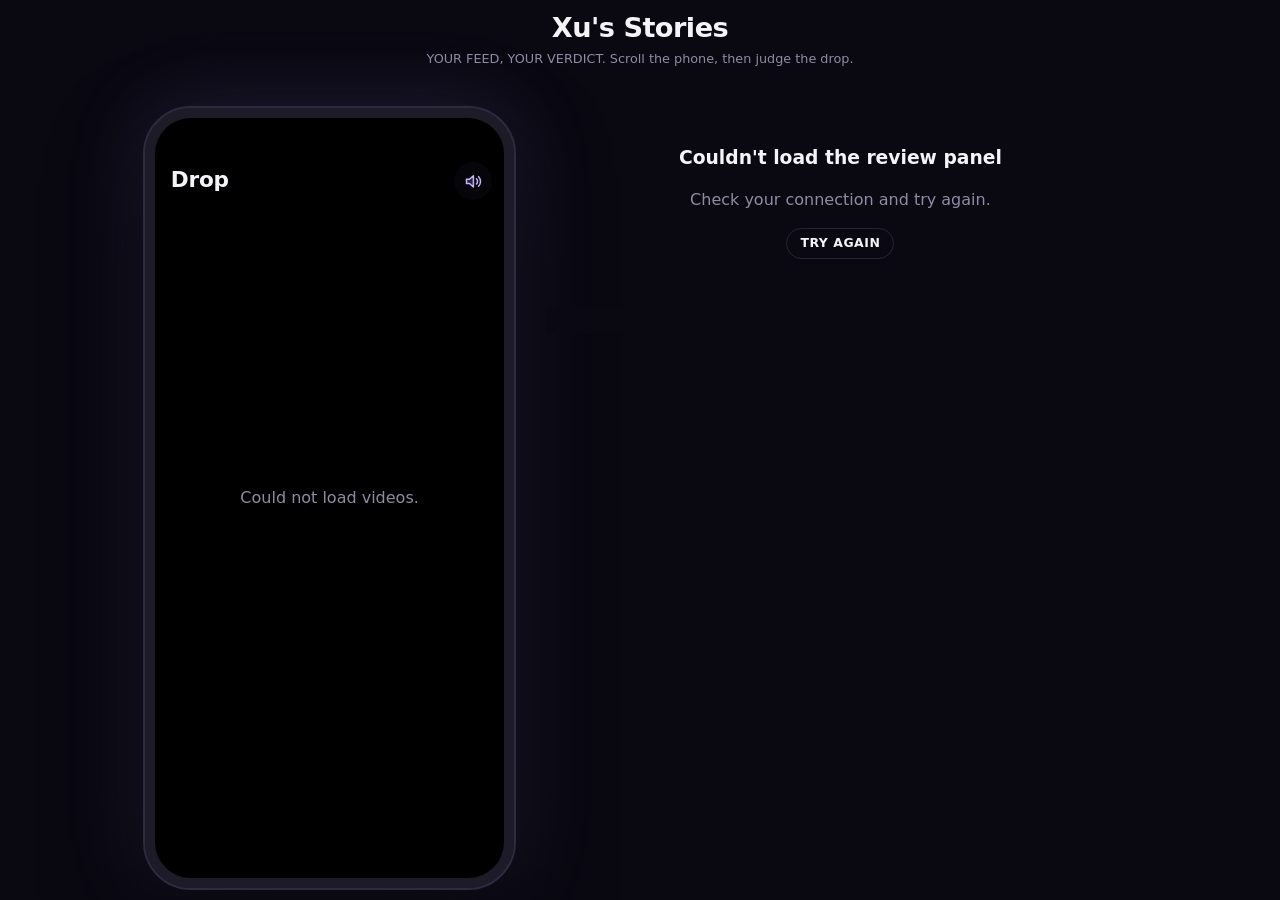
==== commit 9cb4b732: "Custom icons, hide #N numbers by default, base-path support, remove Lab landing page Co-Authored-By:" ====
--- a/public/index.html
+++ b/public/index.html
@@ -8,6 +8,7 @@
 </head>
 <body>
   <header class="top">
+    <a class="back" id="back" href="/lab" hidden>&larr; Back to Lab</a>
     <h1>Xu's Stories</h1>
     <p>YOUR FEED, YOUR VERDICT. Scroll the phone, then judge the drop.</p>
   </header>
@@ -20,7 +21,7 @@
         <div class="notch"></div>
         <div class="head"><span>Drop</span></div>
         <div class="feed" id="feed" tabindex="0" aria-label="Video feed"></div>
-        <button class="eye" id="eye" aria-label="How this reel is made" title="How it's made" hidden>👁</button>
+        <button class="eye" id="eye" aria-label="How this drop is made" title="How it's made" hidden>👁</button>
         <div class="made" id="made" hidden role="dialog" aria-label="How it's made"></div>
         <button class="mute" id="mute" aria-label="Mute" title="Sound on / off">🔊</button>
         <p class="empty" id="empty" hidden>No videos yet. Add .mp4 files to <code>public/videos</code> and run <code>node build.js</code>.</p>
@@ -39,5 +40,7 @@
   <script src="timing.js"></script>
   <script src="review.js"></script>
   <script src="stats.js"></script>
+  <script src="icons.js"></script>
+  <script>if (location.pathname.indexOf('/lab/') === 0) document.getElementById('back').hidden = false; // only where the landing page exists</script>
 </body>
 </html>
--- a/public/style.css
+++ b/public/style.css
@@ -273,3 +273,24 @@
 .made-chip { display: flex; gap: 5px; align-items: baseline; font-size: .62rem; line-height: 1.25; white-space: nowrap; }
 .made-chip i { font-style: normal; color: var(--muted); }
 .made-chip b { font-weight: 700; }
+
+/* ---- back to the lab landing page ---- */
+.top { position: relative; }
+.back {
+  position: fixed; left: max(14px, 2vw); top: 12px; z-index: 20; text-decoration: none; color: #14121c; background: #fbf3dc;
+  border: 3px solid #14121c; border-radius: 999px; padding: 6px 14px; font: 700 .85rem/1 "Trebuchet MS", system-ui, sans-serif;
+  box-shadow: 3px 3px 0 #14121c; transition: transform .12s, box-shadow .12s;
+}
+.back:hover { transform: translate(-1px, -1px); box-shadow: 4px 4px 0 #14121c; background: #fff; }
+.back:active { transform: translate(3px, 3px); box-shadow: 0 0 0 #14121c; }
+.back:focus-visible { outline: 3px solid var(--accent-2); outline-offset: 3px; }
+@media (max-width: 700px) { .back { position: static; display: inline-block; margin-bottom: 8px; } }
+
+/* ---- custom icons (icons.js swaps the emoji for these) ---- */
+.ic { display: inline-block; width: 1.15em; height: 1.15em; vertical-align: -.2em; line-height: 1; flex: none; }
+.ic svg { display: block; width: 100%; height: 100%; overflow: visible; }
+.opt .ic { width: 1.35em; height: 1.35em; }
+.pop .ic { width: 1.1em; height: 1.1em; filter: drop-shadow(0 4px 14px rgba(0,0,0,.45)); }
+.mute .ic { width: 1.3em; height: 1.3em; vertical-align: 0; }
+.eye .ic { width: 1.35em; height: 1.35em; vertical-align: 0; }
+.opt.on .ic { filter: drop-shadow(0 0 6px currentColor); }
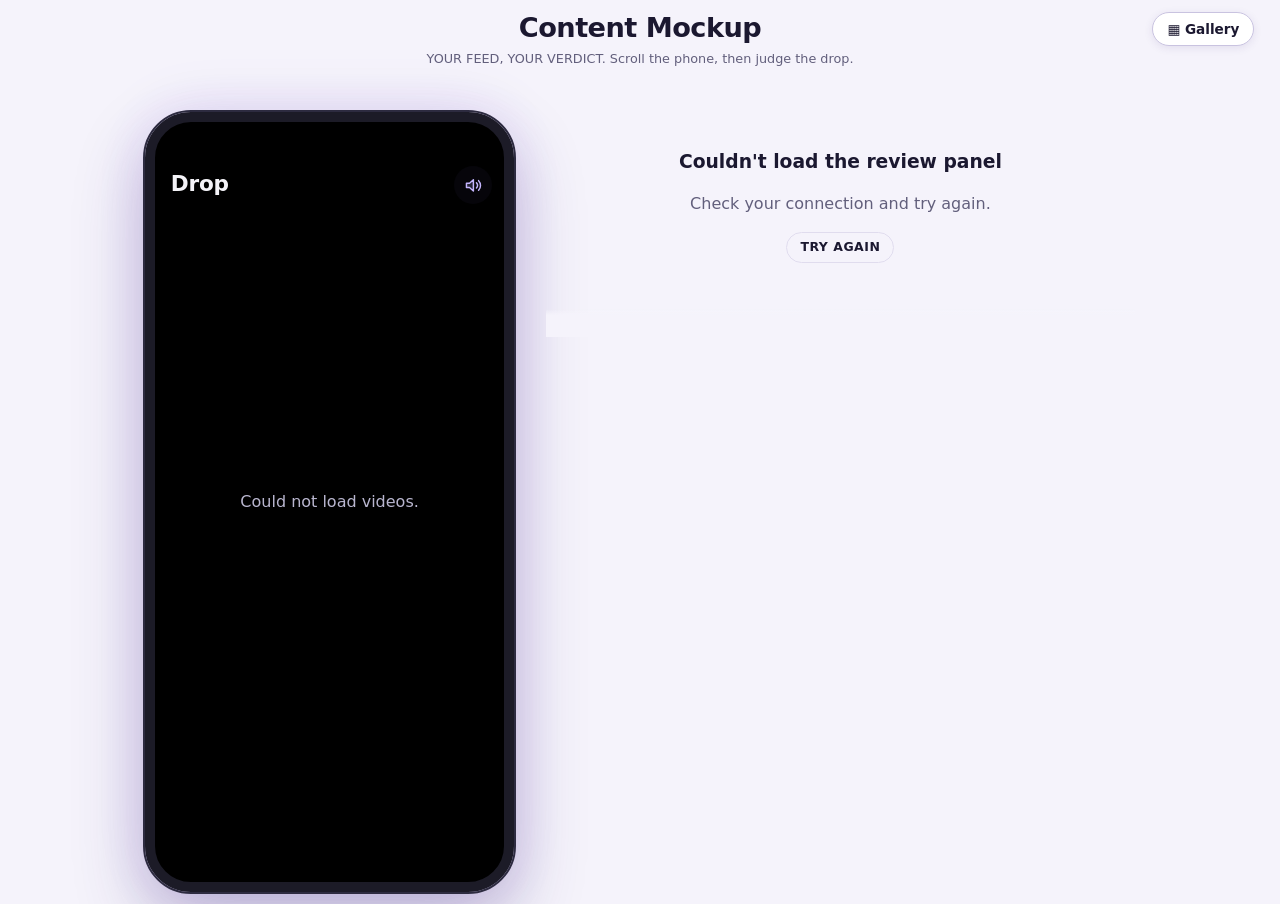
==== commit caeab6fe: "Rename to Content Mockup" ====
--- a/public/index.html
+++ b/public/index.html
@@ -3,13 +3,13 @@
 <head>
   <meta charset="utf-8">
   <meta name="viewport" content="width=device-width, initial-scale=1, viewport-fit=cover">
-  <title>Xu's Stories</title>
+  <title>Content Mockup</title>
   <link rel="stylesheet" href="style.css">
 </head>
 <body>
   <header class="top">
     <a class="back" id="back" href="/lab" hidden>&larr; Back to Lab</a>
-    <h1>Xu's Stories</h1>
+    <h1>Content Mockup</h1>
     <p>YOUR FEED, YOUR VERDICT. Scroll the phone, then judge the drop.</p>
   </header>
 
--- a/public/style.css
+++ b/public/style.css
@@ -1,6 +1,6 @@
 :root {
-  --bg: #0a0912; --panel: #100f19; --line: #26243a;
-  --text: #f4f3f8; --muted: #8e8ca3; --accent: #a78bfa; --accent-2: #c4b5fd;
+  --bg: #f5f3fb; --panel: #ffffff; --line: #e0dcee; --line-2: #c9c3e0; --bar: #e3dff1; --ph: #8f8ba8;
+  --text: #1b1830; --muted: #625f7c; --accent: #7c3aed; --accent-2: #6d28d9; --ok: #15803d;
   --phone-h: min(820px, calc(100vh - 120px));
 }
 * { box-sizing: border-box; }
@@ -11,7 +11,7 @@
   min-height: 100vh; display: flex; flex-direction: column; align-items: center;
 }
 button { font: inherit; color: inherit; cursor: pointer; }
-code { background: #181723; padding: 2px 6px; border-radius: 6px; }
+code { background: var(--card-2); padding: 2px 6px; border-radius: 6px; }
 
 .top { text-align: center; padding: 8px 16px 2px; }
 .top h1 { margin: 0; font-size: clamp(1.4rem, 2.6vw, 1.7rem); font-weight: 600; letter-spacing: -.02em; }
@@ -24,8 +24,9 @@
 .phone {
   position: relative; height: var(--phone-h); aspect-ratio: 9 / 19;
   border-radius: 46px; background: #000; overflow: hidden;
+  color: #f4f3f8; --text: #f4f3f8; --muted: #b9b6cf; --line: #3a3857; --card: #15151f; --card-2: #1d1c2a;
   border: 10px solid #1c1b27; outline: 2px solid #2d2b40;
-  box-shadow: 0 40px 90px rgba(0,0,0,.65), 0 0 80px rgba(167,139,250,.18);
+  box-shadow: 0 30px 70px rgba(60,40,120,.30), 0 0 60px rgba(124,58,237,.12);
 }
 .notch {
   position: absolute; z-index: 5; top: 9px; left: 50%; transform: translateX(-50%);
@@ -88,7 +89,7 @@
 @keyframes pop { 0% { transform: scale(.3) rotate(-12deg); opacity: 0; } 25% { transform: scale(1.15) rotate(-8deg); opacity: 1; } 60% { transform: scale(1) rotate(-8deg); opacity: 1; } 100% { transform: translateY(-50px) scale(1.1) rotate(-8deg); opacity: 0; } }
 
 /* ---- review panel ---- */
-:root { --card: #15151f; --card-2: #1d1c2a; --pink: #ff2d8a; --lime: #b6ff3c; --accent: #8b5cf6; }
+:root { --card: #ffffff; --card-2: #f1eefa; --pink: #e0197a; --lime: #b6ff3c; --accent: #7c3aed; }
 .review {
   position: relative; flex: none; width: clamp(480px, 46vw, 640px); container-type: inline-size;
   display: flex; flex-direction: column; background: transparent;
@@ -104,11 +105,11 @@
 .rv-pos { color: var(--muted); font-size: .85rem; font-variant-numeric: tabular-nums; }
 .rv-micro { margin: 4px 0 0; color: var(--muted); font-size: .85rem; }
 .rv-tools { display: flex; align-items: center; justify-content: space-between; gap: 10px; margin-top: 8px; flex-wrap: wrap; }
-.rv-prog { height: 4px; border-radius: 2px; background: #2a2840; overflow: hidden; margin-top: 8px; }
+.rv-prog { height: 4px; border-radius: 2px; background: var(--bar); overflow: hidden; margin-top: 8px; }
 .rv-prog i { display: block; height: 100%; width: 0; background: linear-gradient(90deg, var(--accent), var(--pink)); transition: width .4s; }
 .rv-stats { font-size: .75rem; color: var(--muted); display: flex; gap: 12px; flex-wrap: wrap; }
 .rv-stats b { color: var(--text); }
-.rv-stats .bar2 { flex-basis: 100%; height: 4px; border-radius: 2px; background: #2a2840; overflow: hidden; }
+.rv-stats .bar2 { flex-basis: 100%; height: 4px; border-radius: 2px; background: var(--bar); overflow: hidden; }
 .rv-stats .bar2 i { display: block; height: 100%; background: linear-gradient(90deg, var(--accent), var(--pink)); transition: width .4s; }
 
 .ghost { background: none; border: 1px solid var(--line); border-radius: 20px; padding: 5px 13px; font-size: .78rem; font-weight: 700; letter-spacing: .04em; color: var(--text); transition: border-color .15s, background .15s; }
@@ -132,7 +133,7 @@
 
 .opts { display: grid; grid-template-columns: repeat(auto-fit, minmax(150px, 1fr)); gap: 10px; }
 .opt { all: unset; box-sizing: border-box; cursor: pointer; display: grid; grid-template-columns: auto 1fr; align-items: center; column-gap: 8px; padding: 10px 12px; border-radius: 14px; background: var(--card-2); border: 1px solid transparent; font-size: .78rem; font-weight: 700; letter-spacing: .02em; line-height: 1.25; transition: background .15s, border-color .15s, transform .12s; }
-.opt:hover { border-color: #3a3857; }
+.opt:hover { border-color: var(--line-2); }
 .opt:active { transform: scale(.97); }
 .opt:focus-visible { outline: 2px solid var(--accent-2); outline-offset: 2px; }
 .opt .emo { font-size: 1.1rem; }
@@ -145,32 +146,32 @@
 .detail, .tea, .nick { width: 100%; margin-top: 10px; background: var(--card-2); border: 1px solid transparent; border-radius: 12px; padding: 10px 12px; color: var(--text); font: inherit; font-size: .88rem; }
 .tea { min-height: 84px; resize: vertical; margin-top: 0; }
 .detail:focus, .tea:focus, .nick:focus { outline: none; border-color: var(--accent); }
-.detail::placeholder, .tea::placeholder, .nick::placeholder { color: #6f6d86; }
+.detail::placeholder, .tea::placeholder, .nick::placeholder { color: var(--ph); }
 .starters { display: flex; flex-wrap: wrap; gap: 6px; margin: 0 0 10px; }
-.starters button { all: unset; cursor: pointer; font-size: .74rem; padding: 4px 10px; border-radius: 14px; border: 1px dashed #3a3857; color: var(--muted); }
+.starters button { all: unset; cursor: pointer; font-size: .74rem; padding: 4px 10px; border-radius: 14px; border: 1px dashed var(--line-2); color: var(--muted); }
 .starters button:hover { color: var(--text); border-color: var(--accent); }
 .starters button:focus-visible { outline: 2px solid var(--accent-2); }
 .nick { margin-top: 8px; }
 
 .rv-bar { position: sticky; bottom: 0; z-index: 20; padding: 12px 0 16px; background: linear-gradient(transparent, var(--bg) 22%); }
 .bar-note { font-size: .74rem; color: var(--muted); margin-bottom: 8px; min-height: 1.1em; }
-.bar-note.ok { color: var(--lime); font-weight: 700; letter-spacing: .03em; }
-.bar-note.err { color: #ff8a8a; }
+.bar-note.ok { color: var(--ok); font-weight: 700; letter-spacing: .03em; }
+.bar-note.err { color: #c0262d; }
 .bar-btns { display: flex; gap: 8px; }
 .cta { all: unset; box-sizing: border-box; flex: 1; text-align: center; cursor: pointer; padding: 13px 16px; border-radius: 16px; font-weight: 800; font-size: .88rem; letter-spacing: .06em; color: #fff; background: linear-gradient(100deg, var(--accent), var(--pink)); box-shadow: 0 8px 24px rgba(255,45,138,.28); transition: transform .12s, filter .15s, opacity .15s; }
 .cta:hover { filter: brightness(1.1); }
 .cta:active { transform: scale(.98); }
-.cta:focus-visible { outline: 2px solid #fff; outline-offset: 2px; }
+.cta:focus-visible { outline: 2px solid var(--accent-2); outline-offset: 2px; }
 .cta[disabled] { opacity: .4; cursor: not-allowed; box-shadow: none; filter: none; }
 .cta.next { background: var(--lime); color: #0a0912; box-shadow: 0 8px 24px rgba(182,255,60,.22); }
 .skip { all: unset; box-sizing: border-box; cursor: pointer; padding: 13px 16px; border-radius: 16px; border: 1px solid var(--line); font-weight: 700; font-size: .8rem; letter-spacing: .05em; color: var(--muted); }
-.skip:hover { color: var(--text); border-color: #3a3857; }
+.skip:hover { color: var(--text); border-color: var(--line-2); }
 .skip:focus-visible { outline: 2px solid var(--accent-2); }
 
 .confetti { position: absolute; left: 50%; bottom: 70px; font-size: 22px; pointer-events: none; animation: conf 1s ease-out forwards; }
 @keyframes conf { from { transform: translate(0,0) scale(.6); opacity: 1; } to { transform: translate(var(--dx), var(--dy)) rotate(var(--r)) scale(1.1); opacity: 0; } }
 
-.skel i { display: block; height: 96px; border-radius: 18px; background: linear-gradient(100deg, var(--card) 30%, #1f1e2d 50%, var(--card) 70%) 0 0 / 200% 100%; animation: shimmer 1.2s linear infinite; margin-bottom: 12px; }
+.skel i { display: block; height: 96px; border-radius: 18px; background: linear-gradient(100deg, var(--card) 30%, var(--card-2) 50%, var(--card) 70%) 0 0 / 200% 100%; animation: shimmer 1.2s linear infinite; margin-bottom: 12px; }
 @keyframes shimmer { to { background-position: -200% 0; } }
 .state { text-align: center; color: var(--muted); padding: 32px 12px; }
 .state h3 { color: var(--text); margin: 0 0 6px; }
@@ -181,7 +182,7 @@
 .res-list { list-style: none; margin: 0; padding: 0; display: grid; grid-template-columns: minmax(0, 1fr); gap: 6px; }
 .res-list li { min-width: 0; }
 .res-list button { all: unset; box-sizing: border-box; width: 100%; cursor: pointer; display: flex; gap: 8px; align-items: baseline; padding: 8px 10px; border-radius: 10px; background: var(--card-2); font-size: .82rem; }
-.res-list button:hover { background: #26243a; }
+.res-list button:hover { background: var(--bar); }
 .res-list button:focus-visible { outline: 2px solid var(--accent-2); }
 .res-list .n { font-weight: 800; color: var(--accent-2); }
 .res-list .t { flex: 1; min-width: 0; overflow: hidden; text-overflow: ellipsis; white-space: nowrap; color: var(--muted); }
@@ -225,7 +226,7 @@
 .opt-wrap { display: flex; flex-direction: column; }
 .opts[data-n="3"] { grid-template-columns: repeat(3, minmax(0, 1fr)); margin-bottom: 10px; }
 .opt-other-row { display: flex; justify-content: flex-end; margin-top: 6px; }
-.opt-other { all: unset; box-sizing: border-box; cursor: pointer; font-size: .74rem; padding: 4px 11px; border-radius: 14px; border: 1px dashed #3a3857; color: var(--muted); }
+.opt-other { all: unset; box-sizing: border-box; cursor: pointer; font-size: .74rem; padding: 4px 11px; border-radius: 14px; border: 1px dashed var(--line-2); color: var(--muted); }
 .opt-other b { letter-spacing: .04em; }
 .opt-other .mean { display: inline; font-weight: 400; }
 .opt-other:hover { color: var(--text); border-color: var(--accent); }
@@ -234,19 +235,19 @@
 @media (max-width: 380px) { .opt-other .mean { display: none; } }
 
 /* ---- live stats column (left of the phone) ---- */
-.stats { flex: none; width: 236px; display: flex; flex-direction: column; gap: 10px; position: sticky; top: 12px; font-variant-numeric: tabular-nums; }
+.stats { flex: none; width: 236px; display: flex; flex-direction: column; gap: 10px; position: sticky; top: 12px; font-variant-numeric: tabular-nums; max-height: calc(100vh - 24px); overflow-y: auto; scrollbar-width: thin; padding-bottom: 4px; }
 .st-card { background: var(--card); border: 1px solid var(--line); border-radius: 16px; padding: 12px 14px; }
 .st-card h3 { margin: 0 0 6px; font-size: .68rem; letter-spacing: .12em; font-weight: 800; color: var(--accent-2); display: flex; justify-content: space-between; align-items: center; }
-.st-card h3 .live { color: var(--lime); font-weight: 700; letter-spacing: .06em; }
-.st-card h3 .live::before { content: ""; display: inline-block; width: 6px; height: 6px; margin-right: 5px; border-radius: 50%; background: var(--lime); vertical-align: 1px; }
+.st-card h3 .live { color: var(--ok); font-weight: 700; letter-spacing: .06em; }
+.st-card h3 .live::before { content: ""; display: inline-block; width: 6px; height: 6px; margin-right: 5px; border-radius: 50%; background: var(--ok); vertical-align: 1px; }
 .st-big { font-size: 1.9rem; font-weight: 800; line-height: 1.05; letter-spacing: -.02em; }
 .st-sub { margin: 3px 0 0; font-size: .74rem; color: var(--muted); line-height: 1.35; }
-.st-card.ahead .st-big { color: var(--lime); }
+.st-card.ahead .st-big { color: var(--ok); }
 .st-card.behind .st-big { color: var(--pink); }
 .st-row { display: flex; justify-content: space-between; gap: 8px; font-size: .8rem; padding: 3px 0; }
 .st-row span:first-child { color: var(--muted); }
 .st-row b { font-weight: 700; }
-.st-bar { height: 5px; border-radius: 4px; background: #26243a; overflow: hidden; margin-top: 8px; }
+.st-bar { height: 5px; border-radius: 4px; background: var(--bar); overflow: hidden; margin-top: 8px; }
 .st-bar i { display: block; height: 100%; width: 0; background: linear-gradient(90deg, var(--accent), var(--pink)); transition: width .4s; }
 .st-note { font-size: .7rem; color: var(--muted); margin: 0; line-height: 1.4; }
 
@@ -294,3 +295,88 @@
 .mute .ic { width: 1.3em; height: 1.3em; vertical-align: 0; }
 .eye .ic { width: 1.35em; height: 1.35em; vertical-align: 0; }
 .opt.on .ic { filter: drop-shadow(0 0 6px currentColor); }
+
+/* ---- like / dislike (optional) ---- */
+.rv-vote { display: flex; align-items: center; gap: 8px; padding: 8px 14px; background: var(--card); border: 1px solid var(--line); border-radius: 14px; }
+.rv-vote-t { font-weight: 800; font-size: .8rem; letter-spacing: .06em; }
+.rv-vote-b { margin-left: auto; display: flex; gap: 8px; }
+.vote-btn { width: 40px; height: 36px; display: grid; place-items: center; border-radius: 12px; border: 1px solid var(--line); background: var(--card-2); color: var(--muted); transition: background .15s, border-color .15s, color .15s, transform .12s; }
+.vote-btn svg { width: 20px; height: 20px; fill: currentColor; }
+.vote-btn:hover { border-color: var(--accent); }
+.vote-btn:active { transform: scale(.94); }
+.vote-btn:focus-visible { outline: 2px solid var(--accent-2); outline-offset: 2px; }
+.vote-btn[aria-pressed="true"][data-dir="up"] { background: var(--ok); border-color: var(--ok); color: #fff; }
+.vote-btn[aria-pressed="true"][data-dir="down"] { background: var(--pink); border-color: var(--pink); color: #fff; }
+
+/* ---- name gate ---- */
+.gate { position: fixed; inset: 0; z-index: 100; display: grid; place-items: center; padding: 16px; background: rgba(245,243,251,.92); backdrop-filter: blur(10px); }
+.gate-card { width: min(420px, 100%); background: var(--card); border: 1px solid var(--line); border-radius: 22px; padding: 24px; box-shadow: 0 20px 60px rgba(60,40,120,.18); display: flex; flex-direction: column; gap: 6px; }
+.gate-card h2 { margin: 0; font-size: 1.7rem; letter-spacing: -.02em; }
+.gate-card .cd-prompt { margin-bottom: 4px; }
+.gate-card .bar-btns { margin-top: 14px; }
+
+/* ---- gallery ---- */
+.gal-btn { position: fixed; right: max(14px, 2vw); top: 12px; z-index: 20; border: 1px solid var(--line-2); background: var(--card); color: var(--text); border-radius: 999px; padding: 6px 14px; font-weight: 700; font-size: .85rem; box-shadow: 0 2px 8px rgba(60,40,120,.1); }
+.gal-btn:hover { border-color: var(--accent); }
+.gal { position: fixed; inset: 0; z-index: 90; overflow-y: auto; background: var(--bg); padding: 0 max(16px, 3vw) 32px; }
+.gal-head { position: sticky; top: 0; z-index: 2; display: flex; align-items: center; justify-content: space-between; padding: 14px 0; background: var(--bg); }
+.gal-head h2 { margin: 0; font-size: 1.3rem; }
+.gal-grid { display: grid; grid-template-columns: repeat(auto-fill, minmax(140px, 1fr)); gap: 12px; }
+.gal-tile { all: unset; box-sizing: border-box; cursor: pointer; position: relative; aspect-ratio: 9 / 16; border-radius: 14px; overflow: hidden; background: #1c1b27; border: 2px solid transparent; }
+.gal-tile:hover, .gal-tile:focus-visible { border-color: var(--accent); }
+.gal-tile.on { border-color: var(--pink); }
+.gal-tile img { width: 100%; height: 100%; object-fit: cover; display: block; }
+.gal-foot { position: absolute; left: 0; right: 0; bottom: 0; display: flex; flex-direction: column; gap: 5px; padding: 26px 9px 8px; background: linear-gradient(transparent, rgba(0,0,0,.85)); }
+.gal-cap { color: #fff; font-size: .72rem; line-height: 1.25; display: -webkit-box; -webkit-line-clamp: 2; -webkit-box-orient: vertical; overflow: hidden; text-align: left; }
+.gal-mark { position: absolute; top: 6px; right: 6px; font-size: 1rem; background: rgba(255,255,255,.9); border-radius: 10px; padding: 1px 5px; }
+@media (max-width: 700px) { .gal-btn { position: static; margin: 8px auto 0; display: block; } }
+
+/* per-card thumbs */
+.cd-top { display: flex; align-items: center; }
+.cd-top .cd-head { flex: 1; width: auto; min-width: 0; }
+.cd-top .rv-vote-b { gap: 6px; padding-right: 14px; }
+.cd-top .vote-btn { width: 34px; height: 30px; border-radius: 10px; }
+.cd-top .vote-btn svg { width: 17px; height: 17px; }
+
+/* ---- votes + trace in the stats column, and likes in the gallery ---- */
+.th { width: 1em; height: 1em; fill: currentColor; flex: none; }
+.gv { display: inline-flex; align-items: center; gap: 3px; font-weight: 800; font-size: .78rem; }
+.gv.up { color: var(--ok); } .gv.down { color: var(--pink); }
+.st-vrow { display: grid; grid-template-columns: 1fr auto auto; align-items: center; gap: 10px; font-size: .78rem; padding: 3px 0; }
+.st-vrow.bold { font-size: .85rem; font-weight: 700; }
+.st-vl { color: var(--muted); } .st-vrow.bold .st-vl { color: var(--text); }
+.st-split { grid-column: 1 / -1; height: 4px; border-radius: 3px; background: var(--pink); overflow: hidden; }
+.st-split i { display: block; height: 100%; background: var(--ok); }
+.tr-grid { display: flex; flex-wrap: wrap; gap: 3px; margin: 2px 0 8px; }
+.tr-dot { all: unset; box-sizing: border-box; width: 11px; height: 11px; border-radius: 3px; background: var(--bar); cursor: pointer; display: inline-block; }
+.tr-dot.seen { background: #b9a7ee; } .tr-dot.rev { background: var(--accent); } .tr-dot.up { background: var(--ok); } .tr-dot.down { background: var(--pink); }
+.tr-dot.now { outline: 2px solid var(--text); outline-offset: 1px; }
+.tr-dot:hover { filter: brightness(.9); }
+.tr-legend { display: flex; flex-wrap: wrap; gap: 4px 10px; margin-top: 6px; font-size: .66rem; color: var(--muted); }
+.tr-legend span { display: inline-flex; align-items: center; gap: 4px; } .tr-legend .tr-dot { cursor: default; width: 9px; height: 9px; }
+.gal-sum { display: flex; flex-wrap: wrap; align-items: center; gap: 8px; margin-bottom: 10px; }
+.gal-sum-box { display: inline-flex; align-items: center; gap: 10px; padding: 6px 14px; border-radius: 12px; background: var(--card); border: 1px solid var(--line); font-size: .85rem; font-weight: 700; }
+.gal-sum-box > span:first-child { color: var(--muted); font-size: .68rem; letter-spacing: .1em; }
+.gal-note { flex-basis: 100%; margin: 0; color: var(--muted); font-size: .78rem; }
+.gal-filters { display: flex; flex-wrap: wrap; gap: 6px; margin-bottom: 14px; }
+.gal-chip { border: 1px solid var(--line-2); background: var(--card); color: var(--text); border-radius: 999px; padding: 5px 12px; font-size: .72rem; font-weight: 800; letter-spacing: .06em; }
+.gal-chip.on { background: var(--accent); border-color: var(--accent); color: #fff; }
+.gal-votes { align-self: flex-end; display: flex; gap: 12px; color: #fff; }
+.gal-votes .gv { color: #fff; font-size: .9rem; gap: 5px; }
+.gal-votes .th { width: 1.25em; height: 1.25em; opacity: .85; filter: drop-shadow(0 1px 3px rgba(0,0,0,.5)); }
+.gal-votes .gv.up.mine .th { fill: #4ade80; opacity: 1; } .gal-votes .gv.down.mine .th { fill: #ff5fa8; opacity: 1; }
+.gal-tile.v-up { border-color: var(--ok); } .gal-tile.v-down { border-color: var(--pink); }
+
+/* ---- which tech wins ---- */
+.tc-title { margin: 8px 0 2px; font-size: .62rem; font-weight: 800; letter-spacing: .12em; color: var(--muted); }
+.tc-row { display: grid; grid-template-columns: 1fr auto; gap: 1px 8px; padding: 4px 0; font-size: .8rem; }
+.tc-row .st-bar, .tc-row small { grid-column: 1 / -1; margin-top: 3px; }
+.tc-row .st-bar { height: 4px; margin-top: 4px; }
+.tc-row small { color: var(--muted); font-size: .66rem; }
+.tc-row.top .tc-name { color: var(--ok); font-weight: 800; }
+.tc-row.top .tc-name::after { content: " ★"; }
+
+.add-btn { right: calc(max(14px, 2vw) + 112px); text-decoration: none; }
+@media (max-width: 700px) { .add-btn { position: static; margin: 8px auto 0; display: block; width: max-content; } }
+.rv-text { flex-direction: column; align-items: stretch; gap: 8px; padding: 12px 14px; }
+.rv-text .tea { min-height: 70px; }
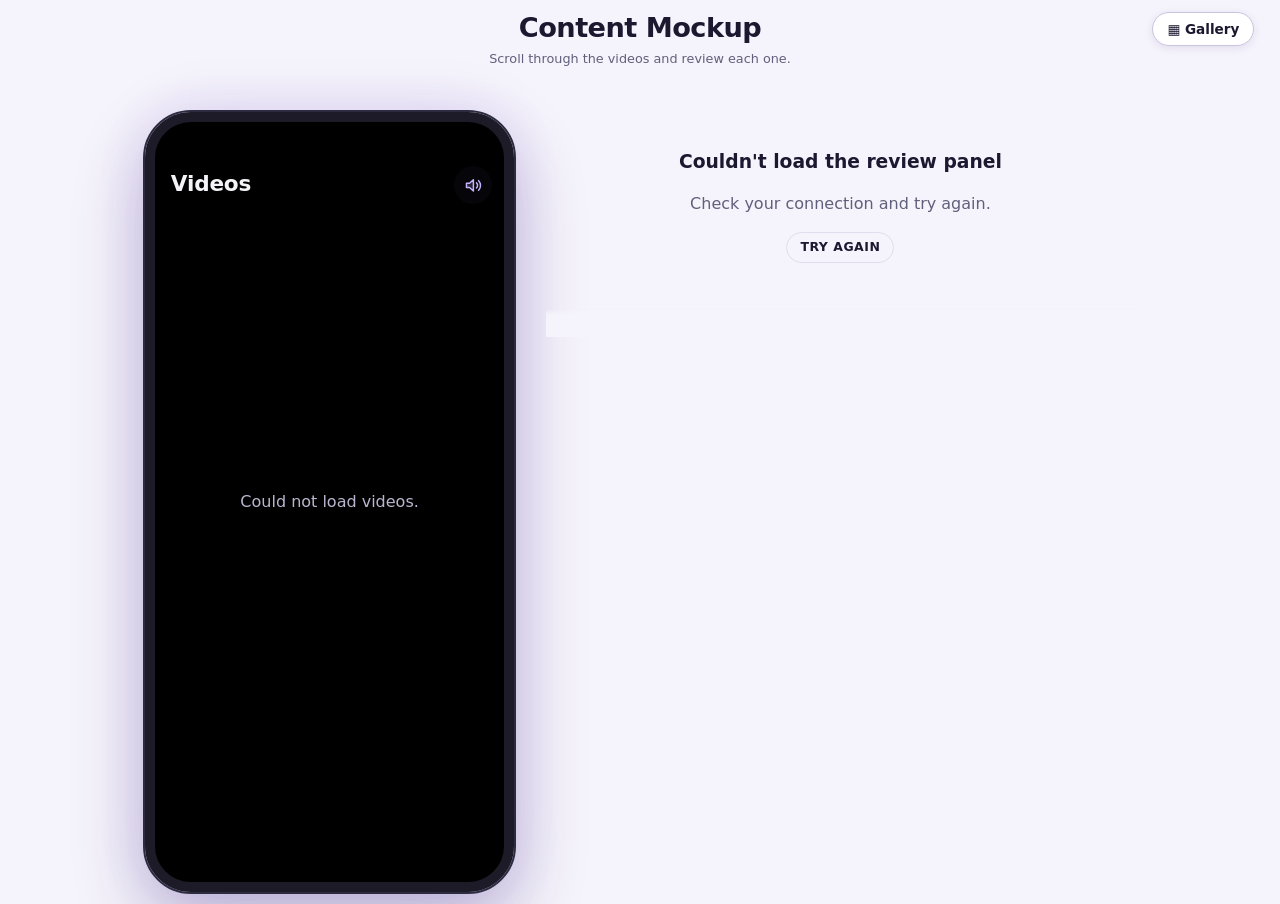
==== commit 19809921: "Professional wording for analytics and results" ====
--- a/public/index.html
+++ b/public/index.html
@@ -10,7 +10,7 @@
   <header class="top">
     <a class="back" id="back" href="/lab" hidden>&larr; Back to Lab</a>
     <h1>Content Mockup</h1>
-    <p>YOUR FEED, YOUR VERDICT. Scroll the phone, then judge the drop.</p>
+    <p>Scroll through the videos and review each one.</p>
   </header>
 
   <main class="layout">
@@ -19,9 +19,9 @@
     <div class="stage">
       <div class="phone" id="phone">
         <div class="notch"></div>
-        <div class="head"><span>Drop</span></div>
+        <div class="head"><span>Videos</span></div>
         <div class="feed" id="feed" tabindex="0" aria-label="Video feed"></div>
-        <button class="eye" id="eye" aria-label="How this drop is made" title="How it's made" hidden>👁</button>
+        <button class="eye" id="eye" aria-label="How this video is made" title="How it's made" hidden>👁</button>
         <div class="made" id="made" hidden role="dialog" aria-label="How it's made"></div>
         <button class="mute" id="mute" aria-label="Mute" title="Sound on / off">🔊</button>
         <p class="empty" id="empty" hidden>No videos yet. Add .mp4 files to <code>public/videos</code> and run <code>node build.js</code>.</p>
